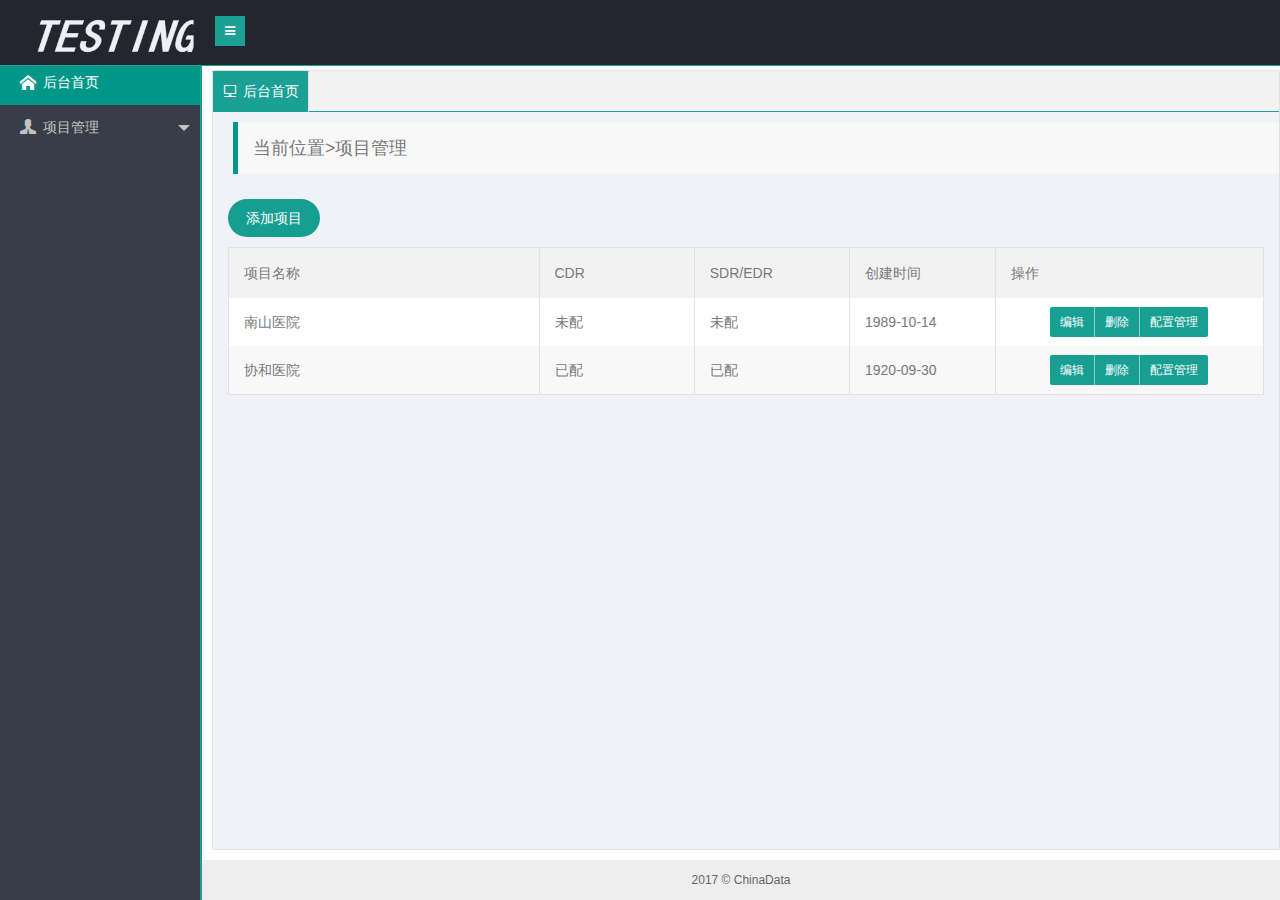
==== admin/index.html @ 3b548d05 ";first commit" ====
<!DOCTYPE html>
<html lang="en">
<head>
	<meta charset="UTF-8">
	<title>测试中心</title>
	<meta name="renderer" content="webkit">	
	<meta http-equiv="X-UA-Compatible" content="IE=edge,chrome=1">	
	<meta name="viewport" content="width=device-width, initial-scale=1, maximum-scale=1">	
	<meta name="apple-mobile-web-app-status-bar-style" content="black">	
	<meta name="apple-mobile-web-app-capable" content="yes">	
	<meta name="format-detection" content="telephone=no">	
	<!-- load css -->
	<link rel="stylesheet" type="text/css" href="../common/layui/css/layui.css" media="all">
	<link rel="stylesheet" type="text/css" href="../common/global.css" media="all">
	<link rel="stylesheet" type="text/css" href="css/adminstyle.css" media="all">
</head>
<body>
<div class="layui-layout layui-layout-admin" id="layui_layout">
	<!-- 顶部区域 -->
	<div class="layui-header header header-demo">
		<div class="layui-main">
		    <!-- logo区域 -->
			<div class="admin-logo-box">
				<img src="../common/images/logo2.png" alt="" width="200px">
				<div class="larry-side-menu">
					<i class="fa fa-bars" aria-hidden="true"></i>
				</div>
			</div>
            
            
            
		</div>
	</div>
	<!-- 左侧侧边导航开始 -->
	<div class="layui-side layui-side-bg layui-larry-side" id="larry-side">
        <div class="layui-side-scroll" id="larry-nav-side" lay-filter="side">
		
		<!-- 左侧菜单 -->
		<ul class="layui-nav layui-nav-tree">
			<li class="layui-nav-item layui-this">
				<a href="javascript:;" data-url="main.html">
				    <i class="iconfont icon-home1" data-icon='icon-home1'></i>
					<span>后台首页</span>
				</a>
			</li>
			<!-- 个人信息 -->
			<li class="layui-nav-item">
				<a href="javascript:;">
					<i class="iconfont icon-jiaoseguanli" ></i>
					<span>项目管理</span>
					<em class="layui-nav-more"></em>
				</a>
				<dl class="layui-nav-child">
                    <dd  >
                        <a href="javascript:;" data-url="personInfo.html" data-id="tabAdd">
                            <i class="iconfont icon-geren1" data-icon='icon-geren1'></i>
                            <span>病种管理</span>
                        </a>
                    </dd>
                    <dd >
                        <a href="javascript:;" data-url="changepwd.html" data-id="tabAdd">
                            <i class="iconfont icon-iconfuzhi01" data-icon='icon-iconfuzhi01'></i>
                            <span>KPI管理</span>
                        </a>
                    </dd>
                    
                </dl>
			</li>
			
		</ul>
	    </div>
	</div>

	<!-- 左侧侧边导航结束 -->
	<!-- 右侧主体内容 -->
	<div class="layui-body" id="larry-body" style="bottom: 0;border-left: solid 2px #1AA094;">
		<div class="layui-tab layui-tab-card larry-tab-box" id="larry-tab" lay-filter="demo" lay-allowclose="true">
			<ul class="layui-tab-title">
				<li class="layui-this" id="admin-home"><i class="iconfont icon-diannao1"></i><em>后台首页</em></li>
			</ul>
			<div class="layui-tab-content" style="min-height: 150px; ">
				<div class="layui-tab-item layui-show">
					<iframe class="larry-iframe" data-id='0' src="main.html"></iframe>
				</div>
			</div>
		</div>

        
	</div>
	<!-- 底部区域 -->
	<div class="layui-footer layui-larry-foot" id="larry-footer">
		<div class="layui-mian">
		    
		    <p  style="width: 100%">
		    	<span>2017 &copy;</span>
		         ChinaData
		    	
		    </p>
		</div>
	</div>
</div>
<!-- 加载js文件-->
	<script type="text/javascript" src="../common/layui/layui.js"></script> 
	<script type="text/javascript" src="js/larry.js"></script>
	<script type="text/javascript" src="js/index.js"></script>
<!-- 锁屏 -->
<div class="lock-screen" style="display: none;">
	<div id="locker" class="lock-wrapper">
		<div id="time"></div>
		<div class="lock-box center">
			<img src="images/userimg.jpg" alt="">
			<h1>admin</h1>
			<duv class="form-group col-lg-12">
				<input type="password" placeholder='锁屏状态，请输入密码解锁' id="lock_password" class="form-control lock-input" autofocus name="lock_password">
				<button id="unlock" class="btn btn-lock">解锁</button>
			</duv>
		</div>
	</div>
</div>
<script>

</script>
</body>
</html>
---- common/layui/css/layui.css ----
/** layui-v1.0.9_rls MIT License By http://www.layui.com */
 .layui-laypage a,a{text-decoration:none}.layui-btn,.layui-inline,img{vertical-align:middle}.layui-btn,.layui-unselect{-webkit-user-select:none;-ms-user-select:none;-moz-user-select:none}.layui-btn,.layui-tree li i,.layui-unselect{-moz-user-select:none}blockquote,body,button,dd,div,dl,dt,form,h1,h2,h3,h4,h5,h6,input,li,ol,p,pre,td,textarea,th,ul{margin:0;padding:0;-webkit-tap-highlight-color:rgba(0,0,0,0)}a:active,a:hover{outline:0}img{display:inline-block;border:none}li{list-style:none}table{border-collapse:collapse;border-spacing:0}h1,h2,h3{font-size:14px;font-weight:400}h4,h5,h6{font-size:100%;font-weight:400}button,input,optgroup,option,select,textarea{font-family:inherit;font-size:inherit;font-style:inherit;font-weight:inherit;outline:0}pre{white-space:pre-wrap;white-space:-moz-pre-wrap;white-space:-pre-wrap;white-space:-o-pre-wrap;word-wrap:break-word}::-webkit-scrollbar{width:10px;height:10px}::-webkit-scrollbar-button:vertical{display:none}::-webkit-scrollbar-corner,::-webkit-scrollbar-track{background-color:#e2e2e2}::-webkit-scrollbar-thumb{border-radius:0;background-color:rgba(0,0,0,.3)}::-webkit-scrollbar-thumb:vertical:hover{background-color:rgba(0,0,0,.35)}::-webkit-scrollbar-thumb:vertical:active{background-color:rgba(0,0,0,.38)}@font-face{font-family:layui-icon;src:url(../font/iconfont.eot?v=1.0.9);src:url(../font/iconfont.eot?v=1.0.9#iefix) format('embedded-opentype'),url(../font/iconfont.svg?v=1.0.9#iconfont) format('svg'),url(../font/iconfont.woff?v=1.0.9) format('woff'),url(../font/iconfont.ttf?v=1.0.9) format('truetype')}.layui-icon{font-family:layui-icon!important;font-size:16px;font-style:normal;-webkit-font-smoothing:antialiased;-moz-osx-font-smoothing:grayscale}body{line-height:24px;font:14px Helvetica Neue,Helvetica,PingFang SC,\5FAE\8F6F\96C5\9ED1,Tahoma,Arial,sans-serif}hr{height:1px;margin:10px 0;border:0;background-color:#e2e2e2;clear:both}a{color:#333}a:hover{color:#777}a cite{font-style:normal;*cursor:pointer}.layui-box,.layui-box *{-webkit-box-sizing:content-box!important;-moz-box-sizing:content-box!important;box-sizing:content-box!important}.layui-border-box,.layui-border-box *{-webkit-box-sizing:border-box!important;-moz-box-sizing:border-box!important;box-sizing:border-box!important}.layui-clear{clear:both;*zoom:1}.layui-clear:after{content:'\20';clear:both;*zoom:1;display:block;height:0}.layui-inline{position:relative;display:inline-block;*display:inline;*zoom:1}.layui-edge{position:absolute;width:0;height:0;border-style:dashed;border-color:transparent;overflow:hidden}.layui-elip{text-overflow:ellipsis;overflow:hidden;white-space:nowrap}.layui-disabled,.layui-disabled:hover{color:#d2d2d2!important;cursor:not-allowed!important}.layui-circle{border-radius:100%}.layui-show{display:block!important}.layui-hide{display:none!important}.layui-main{position:relative;width:1140px;margin:0 auto}.layui-header{position:relative;z-index:1000;height:60px}.layui-header a:hover{transition:all .5s;-webkit-transition:all .5s}.layui-side{position:fixed;top:0;bottom:0;z-index:999;width:200px;overflow-x:hidden}.layui-side-scroll{width:220px;height:100%;overflow-x:hidden}.layui-body{position:absolute;left:200px;right:0;top:0;bottom:0;z-index:998;width:auto;overflow:hidden;overflow-y:auto;-webkit-box-sizing:border-box;-moz-box-sizing:border-box;box-sizing:border-box}.layui-layout-admin .layui-header{background-color:#23262E}.layui-layout-admin .layui-side{top:60px;width:200px;overflow-x:hidden}.layui-layout-admin .layui-body{top:60px;bottom:44px}.layui-layout-admin .layui-main{width:auto;margin:0 15px}.layui-layout-admin .layui-footer{position:fixed;left:200px;right:0;bottom:0;height:44px;background-color:#eee}.layui-btn,.layui-input,.layui-select,.layui-textarea,.layui-upload-button{outline:0;-webkit-transition:border-color .3s cubic-bezier(.65,.05,.35,.5);transition:border-color .3s cubic-bezier(.65,.05,.35,.5);-webkit-box-sizing:border-box!important;-moz-box-sizing:border-box!important;box-sizing:border-box!important}.layui-elem-quote{margin-bottom:10px;padding:15px;line-height:22px;border-left:5px solid #009688;border-radius:0 2px 2px 0;background-color:#f8f8f8}.layui-quote-nm{border-color:#e2e2e2;border-style:solid;border-width:1px 1px 1px 5px;background:0 0}.layui-elem-field{margin-bottom:10px;padding:0;border:1px solid #e2e2e2}.layui-elem-field legend{margin-left:20px;padding:0 10px;font-size:20px;font-weight:300}.layui-field-title{margin:10px 0 20px;border:none;border-top:1px solid #e2e2e2}.layui-field-box{padding:10px 15px}.layui-field-title .layui-field-box{padding:10px 0}.layui-progress{position:relative;height:6px;border-radius:20px;background-color:#e2e2e2}.layui-progress-bar{position:absolute;width:0;max-width:100%;height:6px;border-radius:20px;text-align:right;background-color:#5FB878;transition:all .3s;-webkit-transition:all .3s}.layui-progress-big,.layui-progress-big .layui-progress-bar{height:18px;line-height:18px}.layui-progress-text{position:relative;top:-18px;line-height:18px;font-size:12px;color:#666}.layui-progress-big .layui-progress-text{position:static;padding:0 10px;color:#fff}.layui-collapse{border:1px solid #e2e2e2;border-radius:2px}.layui-colla-item{border-top:1px solid #e2e2e2}.layui-colla-item:first-child{border-top:none}.layui-colla-title{position:relative;height:42px;line-height:42px;padding:0 15px 0 35px;color:#333;background-color:#f2f2f2;cursor:pointer}.layui-colla-content{display:none;padding:10px 15px;line-height:22px;border-top:1px solid #e2e2e2;color:#666}.layui-colla-icon{position:absolute;left:15px;top:0;font-size:14px}.layui-bg-red{background-color:#FF5722}.layui-bg-orange{background-color:#F7B824}.layui-bg-green{background-color:#009688}.layui-bg-cyan{background-color:#2F4056}.layui-bg-blue{background-color:#1E9FFF}.layui-bg-black{background-color:#393D49}.layui-bg-gray{background-color:#eee}.layui-word-aux{font-size:12px;color:#999;padding:0 5px}.layui-btn{display:inline-block;height:38px;line-height:38px;padding:0 18px;background-color:#009688;color:#fff;white-space:nowrap;text-align:center;font-size:14px;border:none;border-radius:2px;cursor:pointer;opacity:.9;filter:alpha(opacity=90)}.layui-btn:hover{opacity:.8;filter:alpha(opacity=80);color:#fff}.layui-btn:active{opacity:1;filter:alpha(opacity=100)}.layui-btn+.layui-btn{margin-left:10px}.layui-btn-radius{border-radius:100px}.layui-btn .layui-icon{font-size:18px;vertical-align:bottom}.layui-btn-primary{border:1px solid #C9C9C9;background-color:#fff;color:#555}.layui-btn-primary:hover{border-color:#009688;color:#333}.layui-btn-normal{background-color:#1E9FFF}.layui-btn-warm{background-color:#F7B824}.layui-btn-danger{background-color:#FF5722}.layui-btn-disabled,.layui-btn-disabled:active,.layui-btn-disabled:hover{border:1px solid #e6e6e6;background-color:#FBFBFB;color:#C9C9C9;cursor:not-allowed;opacity:1}.layui-btn-big{height:44px;line-height:44px;padding:0 25px;font-size:16px}.layui-btn-small{height:30px;line-height:30px;padding:0 10px;font-size:12px}.layui-btn-small i{font-size:16px!important}.layui-btn-mini{height:22px;line-height:22px;padding:0 5px;font-size:12px}.layui-btn-mini i{font-size:14px!important}.layui-btn-group{display:inline-block;vertical-align:middle;font-size:0}.layui-btn-group .layui-btn{margin-left:0!important;margin-right:0!important;border-left:1px solid rgba(255,255,255,.5);border-radius:0}.layui-btn-group .layui-btn-primary{border-left:none}.layui-btn-group .layui-btn-primary:hover{border-color:#C9C9C9;color:#009688}.layui-btn-group .layui-btn:first-child{border-left:none;border-radius:2px 0 0 2px}.layui-btn-group .layui-btn-primary:first-child{border-left:1px solid #c9c9c9}.layui-btn-group .layui-btn:last-child{border-radius:0 2px 2px 0}.layui-btn-group .layui-btn+.layui-btn{margin-left:0}.layui-btn-group+.layui-btn-group{margin-left:10px}.layui-input,.layui-select,.layui-textarea{height:38px;line-height:38px;line-height:36px\9;border:1px solid #e6e6e6;background-color:#fff;border-radius:2px}.layui-form-label,.layui-form-mid,.layui-textarea{line-height:20px;position:relative}.layui-input,.layui-textarea{display:block;width:100%;padding-left:10px}.layui-input:hover,.layui-textarea:hover{border-color:#D2D2D2!important}.layui-input:focus,.layui-textarea:focus{border-color:#C9C9C9!important}.layui-textarea{min-height:100px;height:auto;padding:6px 10px;resize:vertical}.layui-select{padding:0 10px}.layui-form input[type=checkbox],.layui-form input[type=radio],.layui-form select{display:none}.layui-form-item{margin-bottom:15px;clear:both;*zoom:1}.layui-form-item:after{content:'\20';clear:both;*zoom:1;display:block;height:0}.layui-form-label{float:left;display:block;padding:9px 15px;width:80px;font-weight:400;text-align:right}.layui-form-item .layui-inline{margin-bottom:5px;margin-right:10px}.layui-input-block,.layui-input-inline{position:relative}.layui-input-block{margin-left:110px;min-height:36px}.layui-input-inline{display:inline-block;vertical-align:middle}.layui-form-item .layui-input-inline{float:left;width:190px;margin-right:10px}.layui-form-text .layui-input-inline{width:auto}.layui-form-mid{float:left;display:block;padding:8px 0;margin-right:10px}.layui-form-danger+.layui-form-select .layui-input,.layui-form-danger:focus{border:1px solid #FF5722!important}.layui-form-select{position:relative}.layui-form-select .layui-input{padding-right:30px;cursor:pointer}.layui-form-select .layui-edge{position:absolute;right:10px;top:50%;margin-top:-3px;cursor:pointer;border-width:6px;border-top-color:#c2c2c2;border-top-style:solid;transition:all .3s;-webkit-transition:all .3s}.layui-form-select dl{display:none;position:absolute;left:0;top:42px;padding:5px 0;z-index:999;min-width:100%;border:1px solid #d2d2d2;max-height:300px;overflow-y:auto;background-color:#fff;border-radius:2px;box-shadow:0 2px 4px rgba(0,0,0,.12);box-sizing:border-box}.layui-form-select dl dd,.layui-form-select dl dt{padding:0 10px;line-height:36px;white-space:nowrap;overflow:hidden;text-overflow:ellipsis}.layui-form-select dl dt{font-size:12px;color:#999}.layui-form-select dl dd{cursor:pointer}.layui-form-select dl dd:hover{background-color:#f2f2f2}.layui-form-select .layui-select-group dd{padding-left:20px}.layui-form-select dl dd.layui-this{background-color:#5FB878;color:#fff}.layui-form-checkbox,.layui-form-select dl dd.layui-disabled{background-color:#fff}.layui-form-selected dl{display:block}.layui-form-checkbox,.layui-form-checkbox *,.layui-form-radio,.layui-form-radio *,.layui-form-switch{display:inline-block;vertical-align:middle}.layui-form-selected .layui-edge{margin-top:-9px;-webkit-transform:rotate(180deg);transform:rotate(180deg);margin-top:-3px\9}:root .layui-form-selected .layui-edge{margin-top:-9px\0/IE9}.layui-select-none{margin:5px 0;text-align:center;color:#999}.layui-select-disabled .layui-disabled{border-color:#eee!important}.layui-select-disabled .layui-edge{border-top-color:#d2d2d2}.layui-form-checkbox{position:relative;height:30px;line-height:28px;margin-right:10px;padding-right:30px;border:1px solid #d2d2d2;cursor:pointer;font-size:0;border-radius:2px;-webkit-transition:.1s linear;transition:.1s linear;box-sizing:border-box!important}.layui-form-checkbox:hover{border:1px solid #c2c2c2}.layui-form-checkbox span{padding:0 10px;height:100%;font-size:14px;background-color:#d2d2d2;color:#fff;overflow:hidden;white-space:nowrap;text-overflow:ellipsis}.layui-form-checkbox:hover span{background-color:#c2c2c2}.layui-form-checkbox i{position:absolute;right:0;width:30px;color:#fff;font-size:20px;text-align:center}.layui-form-checkbox:hover i{color:#c2c2c2}.layui-form-checked,.layui-form-checked:hover{border-color:#5FB878}.layui-form-checked span,.layui-form-checked:hover span{background-color:#5FB878}.layui-form-checked i,.layui-form-checked:hover i{color:#5FB878}.layui-form-item .layui-form-checkbox{margin-top:4px}.layui-form-checkbox[lay-skin=primary]{height:auto!important;line-height:normal!important;border:none!important;margin-right:0;padding-right:0;background:0 0}.layui-form-checkbox[lay-skin=primary] span{float:right;padding-right:15px;line-height:18px;background:0 0;color:#666}.layui-form-checkbox[lay-skin=primary] i{position:relative;top:0;width:16px;line-height:16px;border:1px solid #d2d2d2;font-size:12px;border-radius:2px;background-color:#fff;-webkit-transition:.1s linear;transition:.1s linear}.layui-form-checkbox[lay-skin=primary]:hover i{border-color:#5FB878;color:#fff}.layui-form-checked[lay-skin=primary] i{border-color:#5FB878;background-color:#5FB878;color:#fff}.layui-checkbox-disbaled[lay-skin=primary] span{background:0 0!important}.layui-checkbox-disbaled[lay-skin=primary]:hover i{border-color:#d2d2d2}.layui-form-item .layui-form-checkbox[lay-skin=primary]{margin-top:10px}.layui-form-switch{position:relative;height:22px;line-height:22px;width:42px;padding:0 5px;margin-top:8px;border:1px solid #d2d2d2;border-radius:20px;cursor:pointer;background-color:#fff;-webkit-transition:.1s linear;transition:.1s linear}.layui-form-switch i{position:absolute;left:5px;top:3px;width:16px;height:16px;border-radius:20px;background-color:#d2d2d2;-webkit-transition:.1s linear;transition:.1s linear}.layui-form-switch em{position:absolute;right:5px;top:0;width:25px;padding:0!important;text-align:center!important;color:#999!important;font-style:normal!important;font-size:12px}.layui-form-onswitch{border-color:#5FB878;background-color:#5FB878}.layui-form-onswitch i{left:32px;background-color:#fff}.layui-form-onswitch em{left:5px;right:auto;color:#fff!important}.layui-checkbox-disbaled{border-color:#e2e2e2!important}.layui-checkbox-disbaled span{background-color:#e2e2e2!important}.layui-checkbox-disbaled:hover i{color:#fff!important}.layui-form-radio{line-height:28px;margin:6px 10px 0 0;padding-right:10px;cursor:pointer;font-size:0}.layui-form-radio i{margin-right:8px;font-size:22px;color:#c2c2c2}.layui-form-radio span{font-size:14px}.layui-form-radio i:hover,.layui-form-radioed i{color:#5FB878}.layui-radio-disbaled i{color:#e2e2e2!important}.layui-form-pane .layui-form-label{width:110px;padding:8px 15px;height:38px;line-height:20px;border:1px solid #e6e6e6;border-radius:2px 0 0 2px;text-align:center;background-color:#FBFBFB;overflow:hidden;white-space:nowrap;text-overflow:ellipsis;-webkit-box-sizing:border-box!important;-moz-box-sizing:border-box!important;box-sizing:border-box!important}.layui-form-pane .layui-input-inline{margin-left:-1px}.layui-form-pane .layui-input-block{margin-left:110px;left:-1px}.layui-form-pane .layui-input{border-radius:0 2px 2px 0}.layui-form-pane .layui-form-text .layui-form-label{float:none;width:100%;border-right:1px solid #e6e6e6;border-radius:2px;-webkit-box-sizing:border-box!important;-moz-box-sizing:border-box!important;box-sizing:border-box!important;text-align:left}.layui-laypage button,.layui-laypage input,.layui-nav{-webkit-box-sizing:border-box!important;-moz-box-sizing:border-box!important}.layui-form-pane .layui-form-text .layui-input-inline{display:block;margin:0;top:-1px;clear:both}.layui-form-pane .layui-form-text .layui-input-block{margin:0;left:0;top:-1px}.layui-form-pane .layui-form-text .layui-textarea{min-height:100px;border-radius:0 0 2px 2px}.layui-form-pane .layui-form-checkbox{margin:4px 0 4px 10px}.layui-form-pane .layui-form-radio,.layui-form-pane .layui-form-switch{margin-top:6px;margin-left:10px}.layui-form-pane .layui-form-item[pane]{position:relative;border:1px solid #e6e6e6}.layui-form-pane .layui-form-item[pane] .layui-form-label{position:absolute;left:0;top:0;height:100%;border-width:0 1px 0 0}.layui-form-pane .layui-form-item[pane] .layui-input-inline{margin-left:110px}.layui-layedit{border:1px solid #d2d2d2;border-radius:2px}.layui-layedit-tool{padding:3px 5px;border-bottom:1px solid #e2e2e2;font-size:0}.layedit-tool-fixed{position:fixed;top:0;border-top:1px solid #e2e2e2}.layui-layedit-tool .layedit-tool-mid,.layui-layedit-tool .layui-icon{display:inline-block;vertical-align:middle;text-align:center;font-size:14px}.layui-layedit-tool .layui-icon{position:relative;width:32px;height:30px;line-height:30px;margin:3px 5px;color:#777;cursor:pointer;border-radius:2px}.layui-layedit-tool .layui-icon:hover{color:#393D49}.layui-layedit-tool .layui-icon:active{color:#000}.layui-layedit-tool .layedit-tool-active{background-color:#e2e2e2;color:#000}.layui-layedit-tool .layui-disabled,.layui-layedit-tool .layui-disabled:hover{color:#d2d2d2;cursor:not-allowed}.layui-layedit-tool .layedit-tool-mid{width:1px;height:18px;margin:0 10px;background-color:#d2d2d2}.layedit-tool-html{width:50px!important;font-size:30px!important}.layedit-tool-b,.layedit-tool-code,.layedit-tool-help{font-size:16px!important}.layedit-tool-d,.layedit-tool-face,.layedit-tool-image,.layedit-tool-unlink{font-size:18px!important}.layedit-tool-image input{position:absolute;font-size:0;left:0;top:0;width:100%;height:100%;opacity:.01;filter:Alpha(opacity=1);cursor:pointer}.layui-layedit-iframe iframe{display:block;width:100%}#LAY_layedit_code{overflow:hidden}.layui-table{width:100%;margin:10px 0;background-color:#fff}.layui-table tr{transition:all .3s;-webkit-transition:all .3s}.layui-table thead tr{background-color:#f2f2f2}.layui-table th{text-align:left}.layui-table td,.layui-table th{padding:9px 15px;min-height:20px;line-height:20px;border:1px solid #e2e2e2;font-size:14px}.layui-table tr:hover,.layui-table[lay-even] tr:nth-child(even){background-color:#f8f8f8}.layui-table[lay-skin=line],.layui-table[lay-skin=row]{border:1px solid #e2e2e2}.layui-table[lay-skin=line] td,.layui-table[lay-skin=line] th{border:none;border-bottom:1px solid #e2e2e2}.layui-table[lay-skin=row] td,.layui-table[lay-skin=row] th{border:none;border-right:1px solid #e2e2e2}.layui-table[lay-skin=nob] td,.layui-table[lay-skin=nob] th{border:none}.layui-upload-button{position:relative;display:inline-block;vertical-align:middle;min-width:60px;height:38px;line-height:38px;border:1px solid #DFDFDF;border-radius:2px;overflow:hidden;background-color:#fff;color:#666}.layui-upload-button:hover{border:1px solid #aaa;color:#333}.layui-upload-button:active{border:1px solid #4CAF50;color:#000}.layui-upload-button input,.layui-upload-file{opacity:.01;filter:Alpha(opacity=1);cursor:pointer}.layui-upload-button input{position:absolute;left:0;top:0;z-index:10;font-size:100px;width:100%;height:100%}.layui-upload-icon{display:block;margin:0 15px;text-align:center}.layui-upload-icon i{margin-right:5px;vertical-align:top;font-size:20px;color:#5FB878}.layui-upload-iframe{position:absolute;width:0;height:0;border:0;visibility:hidden}.layui-upload-enter{border:1px solid #009E94;background-color:#009E94;color:#fff;-webkit-transform:scale(1.1);transform:scale(1.1)}.layui-upload-enter .layui-upload-icon,.layui-upload-enter .layui-upload-icon i{color:#fff}.layui-flow-more{margin:10px 0;text-align:center;color:#999;font-size:14px}.layui-flow-more a{height:32px;line-height:32px}.layui-flow-more a *{display:inline-block;vertical-align:top}.layui-flow-more a cite{padding:0 20px;border-radius:3px;background-color:#eee;color:#333;font-style:normal}.layui-flow-more a cite:hover{opacity:.8}.layui-flow-more a i{font-size:30px;color:#737383}.layui-laypage{display:inline-block;*display:inline;*zoom:1;vertical-align:middle;margin:10px 0;font-size:0}.layui-laypage>:first-child,.layui-laypage>:first-child em{border-radius:2px 0 0 2px}.layui-laypage>:last-child,.layui-laypage>:last-child em{border-radius:0 2px 2px 0}.layui-laypage a,.layui-laypage span{display:inline-block;*display:inline;*zoom:1;vertical-align:middle;padding:0 15px;border:1px solid #e2e2e2;height:28px;line-height:28px;margin:0 -1px 5px 0;background-color:#fff;color:#333;font-size:12px}.layui-laypage em{font-style:normal}.layui-laypage span{color:#999;font-weight:700}.layui-laypage .layui-laypage-curr{position:relative}.layui-laypage .layui-laypage-curr em{position:relative;color:#fff;font-weight:400}.layui-laypage .layui-laypage-curr .layui-laypage-em{position:absolute;left:-1px;top:-1px;padding:1px;width:100%;height:100%;background-color:#009688}.layui-laypage-em{border-radius:2px}.layui-laypage-next em,.layui-laypage-prev em{font-family:Sim sun;font-size:16px}.layui-laypage .layui-laypage-total{height:30px;line-height:30px;margin-left:1px;border:none;font-weight:400}.layui-laypage button,.layui-laypage input{height:30px;line-height:30px;border:1px solid #e2e2e2;border-radius:2px;vertical-align:top;background-color:#fff;box-sizing:border-box!important}.layui-laypage input{width:50px;margin:0 5px;text-align:center}.layui-laypage button{margin-left:5px;padding:0 15px;cursor:pointer}.layui-code{position:relative;margin:10px 0;padding:15px;line-height:20px;border:1px solid #ddd;border-left-width:6px;background-color:#F2F2F2;color:#333;font-family:Courier New;font-size:12px}.layui-tree{line-height:26px}.layui-tree li{text-overflow:ellipsis;overflow:hidden;white-space:nowrap}.layui-tree li .layui-tree-spread,.layui-tree li a{display:inline-block;vertical-align:top;height:26px;*display:inline;*zoom:1;cursor:pointer}.layui-tree li a{font-size:0}.layui-tree li a i{font-size:16px}.layui-tree li a cite{padding:0 6px;font-size:14px;font-style:normal}.layui-tree li i{padding-left:6px;color:#333}.layui-tree li .layui-tree-check{font-size:13px}.layui-tree li .layui-tree-check:hover{color:#009E94}.layui-tree li ul{display:none;margin-left:20px}.layui-tree li .layui-tree-enter{line-height:24px;border:1px dotted #000}.layui-tree-drag{display:none;position:absolute;left:-666px;top:-666px;background-color:#f2f2f2;padding:5px 10px;border:1px dotted #000;white-space:nowrap}.layui-tree-drag i{padding-right:5px}.layui-nav{position:relative;padding:0 20px;background-color:#393D49;color:#c2c2c2;border-radius:2px;font-size:0;box-sizing:border-box!important}.layui-nav *{font-size:14px}.layui-nav .layui-nav-item{position:relative;display:inline-block;*display:inline;*zoom:1;vertical-align:middle;line-height:60px}.layui-nav .layui-nav-item a{display:block;padding:0 20px;color:#c2c2c2;transition:all .3s;-webkit-transition:all .3s}.layui-nav .layui-this:after,.layui-nav-bar,.layui-nav-tree .layui-nav-itemed:after{position:absolute;left:0;top:0;width:0;height:5px;background-color:#5FB878;transition:all .2s;-webkit-transition:all .2s}.layui-nav-bar{z-index:1000}.layui-nav .layui-nav-item a:hover,.layui-nav .layui-this a{color:#fff}.layui-nav .layui-this:after{content:'';top:auto;bottom:0;width:100%}.layui-nav .layui-nav-more{content:'';width:0;height:0;border-style:solid dashed dashed;border-color:#c2c2c2 transparent transparent;overflow:hidden;cursor:pointer;transition:all .2s;-webkit-transition:all .2s;position:absolute;top:28px;right:3px;border-width:6px}.layui-nav .layui-nav-mored,.layui-nav-itemed .layui-nav-more{top:22px;border-style:dashed dashed solid;border-color:transparent transparent #c2c2c2}.layui-nav-child{display:none;position:absolute;left:0;top:65px;min-width:100%;line-height:36px;padding:5px 0;box-shadow:0 2px 4px rgba(0,0,0,.12);border:1px solid #d2d2d2;background-color:#fff;z-index:100;border-radius:2px;white-space:nowrap}.layui-nav .layui-nav-child a{color:#333}.layui-nav .layui-nav-child a:hover{background-color:#f2f2f2;color:#333}.layui-nav-child dd{position:relative}.layui-nav-child dd.layui-this{background-color:#5FB878;color:#fff}.layui-nav-child dd.layui-this a{color:#fff}.layui-nav-child dd.layui-this:after{display:none}.layui-nav-tree{width:200px;padding:0}.layui-nav-tree .layui-nav-item{display:block;width:100%;line-height:45px}.layui-nav-tree .layui-nav-item a{height:45px;text-overflow:ellipsis;overflow:hidden;white-space:nowrap}.layui-nav-tree .layui-nav-item a:hover{background-color:#4E5465}.layui-nav-tree .layui-nav-child dd.layui-this,.layui-nav-tree .layui-this,.layui-nav-tree .layui-this>a,.layui-nav-tree .layui-this>a:hover{background-color:#009688;color:#fff}.layui-nav-tree .layui-this:after{display:none}.layui-nav-itemed>a,.layui-nav-tree .layui-nav-title a,.layui-nav-tree .layui-nav-title a:hover{background-color:#2B2E37!important;color:#fff!important}.layui-nav-tree .layui-nav-bar{width:5px;height:0;background-color:#009688}.layui-nav-tree .layui-nav-child{position:relative;z-index:0;top:0;border:none;box-shadow:none}.layui-nav-tree .layui-nav-child a{height:40px;line-height:40px;color:#c2c2c2}.layui-nav-tree .layui-nav-child,.layui-nav-tree .layui-nav-child a:hover{background:0 0;color:#fff}.layui-nav-tree .layui-nav-more{top:20px;right:10px}.layui-nav-itemed .layui-nav-more{top:14px}.layui-nav-itemed .layui-nav-child{display:block;padding:0}.layui-nav-side{position:fixed;top:0;bottom:0;left:0;overflow-x:hidden;z-index:999}.layui-breadcrumb{visibility:hidden;font-size:0}.layui-breadcrumb a{padding-right:8px;line-height:22px;font-size:14px;color:#333!important}.layui-breadcrumb a:hover{color:#01AAED!important}.layui-breadcrumb a cite,.layui-breadcrumb a span{color:#666;cursor:text;font-style:normal}.layui-breadcrumb a span{padding-left:8px;font-family:Sim sun}.layui-tab{margin:10px 0;text-align:left!important}.layui-fixbar li,.layui-tab-bar,.layui-tab-title li,.layui-util-face ul li{cursor:pointer;text-align:center}.layui-tab[overflow]>.layui-tab-title{overflow:hidden}.layui-tab-title{position:relative;left:0;height:40px;white-space:nowrap;font-size:0;border-bottom:1px solid #e2e2e2;transition:all .2s;-webkit-transition:all .2s}.layui-tab-title li{display:inline-block;*display:inline;*zoom:1;vertical-align:middle;font-size:14px;transition:all .2s;-webkit-transition:all .2s;position:relative;line-height:40px;min-width:65px;padding:0 10px}.layui-tab-title li a{display:block}.layui-tab-title .layui-this{color:#000}.layui-tab-title .layui-this:after{position:absolute;left:0;top:0;content:'';width:100%;height:41px;border:1px solid #e2e2e2;border-bottom-color:#fff;border-radius:2px 2px 0 0;-webkit-box-sizing:border-box!important;-moz-box-sizing:border-box!important;box-sizing:border-box!important;pointer-events:none}.layui-tab-bar{position:absolute;right:0;top:0;z-index:10;width:30px;height:39px;line-height:39px;border:1px solid #e2e2e2;border-radius:2px;background-color:#fff}.layui-tab-bar .layui-icon{position:relative;display:inline-block;top:3px;transition:all .3s;-webkit-transition:all .3s}.layui-tab-item,.layui-util-face .layui-layer-TipsG{display:none}.layui-tab-more{padding-right:30px;height:auto;white-space:normal}.layui-tab-more li.layui-this:after{border-bottom-color:#e2e2e2;border-radius:2px}.layui-tab-more .layui-tab-bar .layui-icon{top:-2px;top:3px\9;-webkit-transform:rotate(180deg);transform:rotate(180deg)}:root .layui-tab-more .layui-tab-bar .layui-icon{top:-2px\0/IE9}.layui-tab-content{padding:10px}.layui-tab-title li .layui-tab-close{position:relative;margin-left:8px;top:1px;color:#c2c2c2;transition:all .2s;-webkit-transition:all .2s}.layui-tab-title li .layui-tab-close:hover{border-radius:2px;background-color:#FF5722;color:#fff}.layui-tab-brief>.layui-tab-title .layui-this{color:#009688}.layui-tab-brief>.layui-tab-more li.layui-this:after,.layui-tab-brief>.layui-tab-title .layui-this:after{border:none;border-radius:0;border-bottom:3px solid #5FB878}.layui-tab-brief[overflow]>.layui-tab-title .layui-this:after{top:-1px}.layui-tab-card{border:1px solid #e2e2e2;border-radius:2px;box-shadow:0 2px 5px 0 rgba(0,0,0,.1)}.layui-tab-card>.layui-tab-title{background-color:#f2f2f2}.layui-tab-card>.layui-tab-title li{margin-right:-1px;margin-left:-1px}.layui-tab-card>.layui-tab-title .layui-this{background-color:#fff}.layui-tab-card>.layui-tab-title .layui-this:after{border-top:none;border-width:1px;border-bottom-color:#fff}.layui-tab-card>.layui-tab-title .layui-tab-bar{height:40px;line-height:40px;border-radius:0;border-top:none;border-right:none}.layui-tab-card>.layui-tab-more .layui-this{background:0 0;color:#5FB878}.layui-tab-card>.layui-tab-more .layui-this:after{border:none}.layui-fixbar{position:fixed;right:15px;bottom:15px;z-index:9999}.layui-fixbar li{width:50px;height:50px;line-height:50px;margin-bottom:1px;font-size:30px;background-color:#9F9F9F;color:#fff;border-radius:2px;opacity:.95}.layui-fixbar li:hover{opacity:.85}.layui-fixbar li:active{opacity:1}.layui-fixbar .layui-fixbar-top{display:none;font-size:40px}body .layui-util-face{border:none;background:0 0}body .layui-util-face .layui-layer-content{padding:0;background-color:#fff;color:#666;box-shadow:none}.layui-util-face ul{position:relative;width:372px;padding:10px;border:1px solid #D9D9D9;background-color:#fff;box-shadow:0 0 20px rgba(0,0,0,.2)}.layui-util-face ul li{float:left;border:1px solid #e8e8e8;height:22px;width:26px;overflow:hidden;margin:-1px 0 0 -1px;padding:4px 2px}.layui-util-face ul li:hover{position:relative;z-index:2;border:1px solid #eb7350;background:#fff9ec}.layui-anim{-webkit-animation-duration:.3s;animation-duration:.3s;-webkit-animation-fill-mode:both;animation-fill-mode:both}.layui-anim-loop{-webkit-animation-iteration-count:infinite;animation-iteration-count:infinite}@-webkit-keyframes layui-rotate{from{-webkit-transform:rotate(0)}to{-webkit-transform:rotate(360deg)}}@keyframes layui-rotate{from{transform:rotate(0)}to{transform:rotate(360deg)}}.layui-anim-rotate{-webkit-animation-name:layui-rotate;animation-name:layui-rotate;-webkit-animation-duration:1s;animation-duration:1s;-webkit-animation-timing-function:linear;animation-timing-function:linear}@-webkit-keyframes layui-up{from{-webkit-transform:translate3d(0,100%,0);opacity:.3}to{-webkit-transform:translate3d(0,0,0);opacity:1}}@keyframes layui-up{from{transform:translate3d(0,100%,0);opacity:.3}to{transform:translate3d(0,0,0);opacity:1}}.layui-anim-up{-webkit-animation-name:layui-up;animation-name:layui-up}@-webkit-keyframes layui-upbit{from{-webkit-transform:translate3d(0,30px,0);opacity:.3}to{-webkit-transform:translate3d(0,0,0);opacity:1}}@keyframes layui-upbit{from{transform:translate3d(0,30px,0);opacity:.3}to{transform:translate3d(0,0,0);opacity:1}}.layui-anim-upbit{-webkit-animation-name:layui-upbit;animation-name:layui-upbit}@-webkit-keyframes layui-scale{0%{opacity:.3;-webkit-transform:scale(.5)}100%{opacity:1;-webkit-transform:scale(1)}}@keyframes layui-scale{0%{opacity:.3;-ms-transform:scale(.5);transform:scale(.5)}100%{opacity:1;-ms-transform:scale(1);transform:scale(1)}}.layui-anim-scale{-webkit-animation-name:layui-scale;animation-name:layui-scale}@-webkit-keyframes layui-scale-spring{0%{opacity:.5;-webkit-transform:scale(.5)}80%{opacity:.8;-webkit-transform:scale(1.1)}100%{opacity:1;-webkit-transform:scale(1)}}@keyframes layui-scale-spring{0%{opacity:.5;-ms-transform:scale(.5);transform:scale(.5)}80%{opacity:.8;-ms-transform:scale(1.1);transform:scale(1.1)}100%{opacity:1;-ms-transform:scale(1);transform:scale(1)}}.layui-anim-scaleSpring{-webkit-animation-name:layui-scale-spring;animation-name:layui-scale-spring}@media screen and (max-width:450px){.layui-form-item .layui-form-label{text-overflow:ellipsis;overflow:hidden;white-space:nowrap}.layui-form-item .layui-inline{display:block;margin-right:0;margin-bottom:20px;clear:both}.layui-form-item .layui-inline:after{content:'\20';clear:both;display:block;height:0}.layui-form-item .layui-input-inline{display:block;float:none;left:-3px;width:auto;margin:0 0 10px 112px}.layui-form-item .layui-input-inline+.layui-form-mid{margin-left:110px;top:-5px;padding:0}.layui-form-item .layui-form-checkbox{margin-right:5px;margin-bottom:5px}}
---- common/global.css ----
@charset "utf-8";
/*
* @Author: Larry
* @Date:   2016-12-15 17:20:54
* @Last Modified by:   qinsh
* @Last Modified time: 2016-12-20 01:16:32
* +----------------------------------------------------------------------
* | LarryBlogCMS [ LarryCMS网站内容管理系统 ]
* | Copyright (c) 2016-2017 http://www.larrycms.com All rights reserved.
* | Licensed ( http://www.larrycms.com/licenses/ )
* | Author: qinshouwei <313492783@qq.com>
* +----------------------------------------------------------------------
*/
/* initialize css */
*html{padding:0px}
body,div,dl,dt,dd,ul,ol,li,h1,h2,h3,h4,h5,h6,pre,code,form,fieldset,legend,input,button,textarea,select,p,blockquote,th,td,span,a{margin:0;padding:0;}
body{font-size:12px;font-family: "微软雅黑","Microsoft YaHei","Microsoft YaHei UI", "Segoe UI", Arial, Verdana, Sans-Serif, sans-serif;}
em{font-style:normal}
address, caption, cite, code, dfn, em, strong, th, var { font-style:normal; font-weight:normal;}
article,aside,details,figcaption,figure,footer,header,hgroup,nav,section,summary {display: block;}
audio,canvas,video {display: inline-block;}
audio:not([controls]) {display: none;height: 0;}
[hidden] {display: none;}
abbr[title] {border-bottom: 1px dotted;}
b,strong {font-weight: bold;}
pre {white-space: pre;white-space: pre-wrap;word-wrap: break-word;}
a{text-decoration: none;color: #333333;font-family: "Microsoft YaHei";}
a:hover{text-decoration: none;}
fieldset,img{border:0;}
ol,ul,li { list-style:none;}
del,ins{text-decoration:none;}
sub,sup {font-size: 75%;line-height: 0;position: relative;vertical-align: baseline;}
sup {top: -0.5em;}
sub {bottom: -0.25em;}
address,button,caption,cite,code,dfn,em,input,optgroup,option,select,strong,textarea,th,var{font:inherit;}
input[type="checkbox"],input[type="radio"] {box-sizing: border-box; /* 1 */padding: 0; /* 2 */}
input[type="search"]::-webkit-search-cancel-button,input[type="search"]::-webkit-search-decoration {-webkit-appearance: none;}
input,select{height:20px;font-size:12px;line-height:20px;}
button::-moz-focus-inner,input::-moz-focus-inner {border: 0;padding: 0;}
textarea {overflow: auto; /* 1 */vertical-align: top; /* 2 */}
table{border-collapse: collapse;border-spacing: 0;}
caption,th{text-align:left;}
button,html input[type="button"],
input[type="reset"],input[type="submit"] {-webkit-appearance: button;
cursor: pointer;
}
a:active {outline: none;star:expression(this.onFocus=this.blur());}
a,a:hover,a:focus{text-decoration:none;outline:none;-webkit-transition:all 0.3s;transition:all 0.3s;-moz-transition:all 0.3s;-o-transition:all 0.3s;}
::selection{background:#FF6C60;color:#fff;}
::-moz-selection{background:#FF6C60;color:#fff;}
h1,h2,h3,h4,h5,h6,a,p,span{font-family: "微软雅黑","Microsoft YaHei","Microsoft YaHei UI","Hiragino Sans GB W3","Segoe UI", Arial, Verdana, Sans-Serif, sans-serif;}

/* 清除浮动样式 */
.clearfix:after {content: "."; display: block; height:0; clear:both; visibility: hidden;}
.clearfix { *zoom:1; }
/* 清除定位属性 */
.larry-position-clear{
     position: static;
}
/* layui框架样式定义 */
.layui-nav-item .layui-icon{position: relative; /*font-size: 20px;*/}
.layui-nav-item a cite{padding: 0 10px;}
.layui-larry-box{
    display:block;
    width: 100%;
    height: auto;
    padding: 20px;
}
/* 底部 */
.footer {
    padding: 30px 0;
    line-height: 30px;
    text-align: center;
    background-color: #eee;
    color: #666;
    font-weight: 300;
}
.footer a {
    padding: 0 5px;
}
body .layui-layout-admin .layui-body{
    padding-bottom: 0px;
}
body .layui-layout-admin .layui-larry-foot{
    height: 30px;
    padding: 5px 0;
    line-height: 30px;
    text-align: center;
    background-color: #eee;
    color: #666;
    font-weight: 300;
    border-left: 2px solid #1AA094;
    z-index: 998;
}
body .layui-layout-admin .layui-larry-foot a{
    padding: 0 5px;

}

body .layui-layout-admin .larry-footer-left{
     width: 300px;
     height: 30px;
     position: absolute;
     left: 0px;
     text-align: left;
     padding-left: 15px;
     font-size: 12px;
}
body .layui-layout-admin .larry-footer-left a{
     line-height: 30px;
}
body .layui-layout-admin .layui-larry-foot .p-admin{
    display: block;
    width: auto;
    text-align: center;
    position: absolute;
    left: 300px;
    font-size: 12px;
}
body .layui-layout-admin .layui-larry-foot .p-admin a{
  padding-right: 0px;
}
/* ---------------------------------------------------------------------- */
/**
 * 字体css
 */
/* pxgridsicons字体 */
@font-face {
    font-family: 'pxgridsicons';
    src: url('font/pxgridsicons.eot');
    src: url('font/pxgridsicons.eot') format('embedded-opentype'), 
    url('font/pxgridsicons.woff') format('woff'), 
    url('font/pxgridsicons.ttf') format('truetype'), 
    url('font/pxgridsicons.svg') format('svg');
    font-weight: normal;
    font-style: normal;
}
[class^="iconpx-"],
[class*=" iconpx-"] {
    font-family: 'pxgridsicons';
    speak: none;
    font-style: normal;
    font-weight: normal;
    font-variant: normal;
    text-transform: none;
    line-height: 1;
    /* Better Font Rendering =========== */
    -webkit-font-smoothing: antialiased;
    -moz-osx-font-smoothing: grayscale;
}
.iconpx-user:before {
    content: "\e69d";
}
.iconpx-users:before {
    content: "\e69e";
}
.iconpx-user-add:before {
    content: "\e69f";
}
.iconpx-file-word-o:before {
    content: "\f1c2";
}
.iconpx-check-circle:before {
    content: "\f058";
}
.iconpx-chevron-down:before {
  content: "\f078";
}
.iconpx-chevron-up:before {
  content: "\f077";
}
/* bs字体 */
@font-face {
  font-family: 'FontAwesome';
  src: url('font/fontawesome-webfont.eot?v=4.7.0');
  src: url('font/fontawesome-webfont.eot?#iefix&v=4.7.0') format('embedded-opentype'), 
  url('font/fontawesome-webfont.woff2?v=4.7.0') format('woff2'), 
  url('font/fontawesome-webfont.woff?v=4.7.0') format('woff'), 
  url('font/fontawesome-webfont.ttf?v=4.7.0') format('truetype'), 
  url('font/fontawesome-webfont.svg?v=4.7.0#fontawesomeregular') format('svg');
  font-weight: normal;
  font-style: normal;
}
.fa {
  display: inline-block;
  font: normal normal normal 14px/1 FontAwesome;
  font-size: inherit;
  text-rendering: auto;
  -webkit-font-smoothing: antialiased;
  -moz-osx-font-smoothing: grayscale;
}
.fa-bars:before {
  content: "\f0c9";
}
.fa-dashboard:before,
.fa-tachometer:before {
  content: "\f0e4";
}
/* Larry字体图标 */

@font-face {font-family: "iconfont";
  src: url('font/iconfont.eot?t=1480736048214'); /* IE9*/
  src: url('font/iconfont.eot?t=1480736048214#iefix') format('embedded-opentype'), /* IE6-IE8 */
  url('font/iconfont.woff?t=1480736048214') format('woff'), /* chrome, firefox */
  url('font/iconfont.ttf?t=1480736048214') format('truetype'), /* chrome, firefox, opera, Safari, Android, iOS 4.2+*/
  url('font/iconfont.svg?t=1480736048214#iconfont') format('svg'); /* iOS 4.1- */
}

.iconfont {
  font-family:"iconfont" !important;
  font-size:16px;
  font-style:normal;
  -webkit-font-smoothing: antialiased;
  -moz-osx-font-smoothing: grayscale;
}

.icon-wenzhang:before { content: "\e600"; }

.icon-shuaxin:before { content: "\e601"; }

.icon-caidan:before { content: "\e645"; }

.icon-pinglun:before { content: "\e602"; }

.icon-qingchuhuancun:before { content: "\e603"; }

.icon-weixin:before { content: "\e604"; }

.icon-tianjiayonghu:before { content: "\e643"; }

.icon-tianjia:before { content: "\e666"; }

.icon-caidan1:before { content: "\e646"; }

.icon-sousuo:before { content: "\e667"; }

.icon-exit:before { content: "\e62c"; }

.icon-home:before { content: "\e607"; }

.icon-QQ:before { content: "\e608"; }

.icon-11:before { content: "\e669"; }

.icon-shanchu:before { content: "\e6d3"; }

.icon-chatlist:before { content: "\e605"; }

.icon-mima:before { content: "\e61b"; }

.icon-caidan2:before { content: "\e6dc"; }

.icon-yonghu:before { content: "\e620"; }

.icon-shezhi:before { content: "\e64c"; }

.icon-iconfontzhuce:before { content: "\e639"; }

.icon-shanchu1:before { content: "\e692"; }

.icon-tags:before { content: "\e66a"; }

.icon-shezhi1:before { content: "\e64d"; }

.icon-daohang:before { content: "\e606"; }

.icon-denglu:before { content: "\e609"; }

.icon-sousuo1:before { content: "\e6ab"; }

.icon-huishouzhan:before { content: "\e656"; }

.icon-tianjia1:before { content: "\e66b"; }

.icon-circularrefresh:before { content: "\e6ad"; }

.icon-diannao:before { content: "\e62b"; }

.icon-llalbumshopselectorcreate:before { content: "\e66c"; }

.icon-daohang1:before { content: "\e784"; }

.icon-iconfuzhi01:before { content: "\e60a"; }

.icon-home1:before { content: "\e6b1"; }

.icon-sousuo2:before { content: "\e66d"; }

.icon-refurbish:before { content: "\e754"; }

.icon-iconfontsousuo1:before { content: "\e66e"; }

.icon-zhuceguanli:before { content: "\e726"; }

.icon-shanchu2:before { content: "\e66f"; }

.icon-shezhi2:before { content: "\e64e"; }

.icon-shezhi3:before { content: "\e64f"; }

.icon-liuyanicon:before { content: "\e670"; }

.icon-jiahao:before { content: "\e671"; }

.icon-weixin1:before { content: "\e69f"; }

.icon-shezhi4:before { content: "\e650"; }

.icon-chaxun:before { content: "\e7b9"; }

.icon-iconfontqq:before { content: "\e649"; }

.icon-diannao1:before { content: "\e6db"; }

.icon-huanyuan:before { content: "\e67e"; }

.icon-beifen:before { content: "\e6a2"; }

.icon-shanchu3:before { content: "\e672"; }

.icon-xinxicaiji:before { content: "\e60b"; }

.icon-msnui-copy:before { content: "\e778"; }

.icon-gengxin:before { content: "\e65e"; }

.icon-gengxin1:before { content: "\e616"; }

.icon-sms:before { content: "\e673"; }

.icon-duanxin:before { content: "\e674"; }

.icon-jian:before { content: "\e675"; }

.icon-xitong:before { content: "\e60f"; }

.icon-lanmudaohang:before { content: "\e627"; }

.icon-shenhe:before { content: "\e711"; }

.icon-duanxin1:before { content: "\e698"; }

.icon-neirong:before { content: "\e632"; }

.icon-zhucechenggong:before { content: "\e615"; }

.icon-iconfontmokuai:before { content: "\e657"; }

.icon-geren:before { content: "\e624"; }

.icon-password:before { content: "\e658"; }

.icon-pinglun01:before { content: "\e617"; }

.icon-liuyan:before { content: "\e6fc"; }

.icon-yonghu1:before { content: "\e610"; }

.icon-denglu1:before { content: "\e60c"; }

.icon-xitonghuancun:before { content: "\e67b"; }

.icon-chat:before { content: "\e611"; }

.icon-iconwendang:before { content: "\e625"; }

.icon-qqdenglu:before { content: "\e60d"; }

.icon-denglu2:before { content: "\e67f"; }

.icon-shuaxin1:before { content: "\e677"; }

.icon-quanxian:before { content: "\e631"; }

.icon-neirong1:before { content: "\e64a"; }

.icon-wangzhanguanli:before { content: "\e659"; }

.icon-iconfonthuishouzhan:before { content: "\e612"; }

.icon-pinglun1:before { content: "\e628"; }

.icon-daohanglanmu:before { content: "\e621"; }

.icon-quanxianxiugai:before { content: "\e6e2"; }

.icon-jianhao:before { content: "\e68d"; }

.icon-icon1:before { content: "\e678"; }

.icon-zoomout:before { content: "\e660"; }

.icon-piliangicon:before { content: "\e613"; }

.icon-xitongguanli:before { content: "\e69b"; }

.icon-comiisqqdenglu:before { content: "\e62d"; }

.icon-youqinglianjie:before { content: "\e694"; }

.icon-jiaoseguanli:before { content: "\e89e"; }

.icon-database:before { content: "\e779"; }

.icon-denglutubiao:before { content: "\e6c3"; }

.icon-02:before { content: "\e614"; }

.icon-30wangzhanguanli:before { content: "\e65a"; }

.icon-o5:before { content: "\e679"; }

.icon-yuncaiji:before { content: "\e60e"; }

.icon-iconfontkucunchaxun01:before { content: "\e67a"; }

.icon-zhifu:before { content: "\e67c"; }

.icon-sql:before { content: "\e6aa"; }

.icon-icon:before { content: "\e622"; }

.icon-c-databackup:before { content: "\e651"; }

.icon-3beifen:before { content: "\e676"; }

.icon-m-members:before { content: "\e6b8"; }

.icon-jiaoseguanli1:before { content: "\e618"; }

.icon-a130:before { content: "\e63f"; }

.icon-zhandianpeizhi:before { content: "\e681"; }

.icon-huiyuan:before { content: "\e619"; }

.icon-dianyuan01:before { content: "\e652"; }

.icon-huanyuan2:before { content: "\e6ac"; }

.icon-weibiaoti46:before { content: "\e63c"; }

.icon-xiugai:before { content: "\e682"; }

.icon-i:before { content: "\e683"; }

.icon-yumingguanli:before { content: "\e6d7"; }

.icon-useradd:before { content: "\e8dc"; }

.icon-zhandianguanli:before { content: "\e69e"; }

.icon-gongyingshangfuwu:before { content: "\e61a"; }

.icon-weibiaoti1:before { content: "\e6bd"; }

.icon-anquanshezhi:before { content: "\e684"; }

.icon-odpssql:before { content: "\e6f0"; }

.icon-ht_expand:before { content: "\e65c"; }

.icon-gongzhonghao:before { content: "\e65d"; }

.icon-beifenyuhuifu:before { content: "\e7c7"; }

.icon-dengdaishenhe:before { content: "\e686"; }

.icon-jiaoseguanli2:before { content: "\ea62"; }

.icon-zixuntousu:before { content: "\e685"; }

.icon-zhandianguanli1:before { content: "\e687"; }

.icon-anquanshezhi1:before { content: "\e688"; }

.icon-liuyan1:before { content: "\e68a"; }

.icon-beifenguanli:before { content: "\e68b"; }

.icon-icon56-copy:before { content: "\e68c"; }

.icon-pinglunguanli:before { content: "\e738"; }

.icon-chaxun1:before { content: "\e68e"; }

.icon-quanxianwodequanxiancha:before { content: "\e647"; }

.icon-quanxianwodequanxiangou:before { content: "\e648"; }

.icon-anquanshezhi2:before { content: "\e68f"; }

.icon-xiugai1:before { content: "\e690"; }

.icon-tubiao3:before { content: "\e691"; }

.icon-wangzhanpeizhiguanli:before { content: "\e729"; }

.icon-neirong2:before { content: "\e61c"; }

.icon-rizhi:before { content: "\e61f"; }

.icon-anquanshezhi3:before { content: "\e695"; }

.icon-pay:before { content: "\e6a4"; }

.icon-guanlijiaose:before { content: "\e626"; }

.icon-xitongguanli1:before { content: "\e61d"; }

.icon-liuyan2:before { content: "\e696"; }

.icon-zhuce-copy:before { content: "\e61e"; }

.icon-lanmuguanli:before { content: "\e654"; }

.icon-pingmusuoding:before { content: "\e6a7"; }

.icon-word:before { content: "\e653"; }

.icon-geren1:before { content: "\e623"; }

.icon-zhifu1:before { content: "\e72a"; }

.icon-sql1:before { content: "\e697"; }

.icon-shujukuguanli:before { content: "\e69c"; }

.icon-role:before { content: "\e6bf"; }

.icon-zhandian:before { content: "\e629"; }

.icon-30wangzhanguanli1:before { content: "\e662"; }

.icon-xitong1:before { content: "\e633"; }

.icon-neirongguanli:before { content: "\e664"; }

.icon-shengchengbaogao:before { content: "\e661"; }

.icon-zengjia:before { content: "\e69d"; }

.icon-wenzhang1:before { content: "\e62a"; }

.icon-kuozhan:before { content: "\e706"; }

.icon-xitongguanli2:before { content: "\e62e"; }

.icon-anquanshezhi4:before { content: "\e6a0"; }

.icon-power:before { content: "\e62f"; }

.icon-weizhuce:before { content: "\e630"; }

.icon-jiaoseguanli3:before { content: "\e64b"; }

.icon-zhifu2:before { content: "\e6a5"; }

.icon-zengjia1:before { content: "\e6a1"; }

.icon-zhuti:before { content: "\e689"; }

.icon-jianhao1:before { content: "\e6a3"; }

.icon-weixin3:before { content: "\e6be"; }

.icon-shujuku:before { content: "\e6a6"; }

.icon-gengxin-copy-copy:before { content: "\e634"; }

.icon-icon114:before { content: "\e635"; }

.icon-yuming:before { content: "\e640"; }

.icon-gerenkuozhan:before { content: "\e9a1"; }

.icon-gongnengkuozhan:before { content: "\e693"; }

.icon-tianjiayonghu1:before { content: "\e644"; }

.icon-gengxin2:before { content: "\e65b"; }

.icon-SQLServershujuku:before { content: "\e6a8"; }

.icon-suoping:before { content: "\e776"; }

.icon-wenzhang2:before { content: "\e636"; }

.icon-anquanshezhi5:before { content: "\e6a9"; }

.icon-pinglunguanli1:before { content: "\e637"; }

.icon-huishouzhan1:before { content: "\e638"; }

.icon-16:before { content: "\e63a"; }

.icon-gengxin3:before { content: "\e63b"; }

.icon-quanxian1:before { content: "\e699"; }

.icon-quanxian2:before { content: "\e69a"; }

.icon-huishouzhan2:before { content: "\e63d"; }

.icon-daishenhe:before { content: "\e6ae"; }

.icon-anquanshezhi6:before { content: "\e6af"; }

.icon-sousuo-sousuo:before { content: "\e6b0"; }

.icon-shujuquanxian:before { content: "\e668"; }

.icon-shengchengbaogao1:before { content: "\e6c2"; }

.icon-weishengcheng:before { content: "\e6c4"; }

.icon-duanxin2:before { content: "\e6b2"; }

.icon-chajian:before { content: "\e665"; }

.icon-liebiaoye_liebiao:before { content: "\e63e"; }

.icon-jiaoseguanli4:before { content: "\e663"; }

.icon-system:before { content: "\e641"; }

.icon-shujucaiji:before { content: "\e65f"; }

.icon-xitongguanli3:before { content: "\e642"; }

.icon-neirong3:before { content: "\e655"; }

.icon-tags1:before { content: "\e6c5"; }

.icon-sousuo_sousuo:before { content: "\e6b3"; }

.icon-sousuo-sousuo1:before { content: "\e6d6"; }

.icon-sousuo_sousuo1:before { content: "\e6b4"; }
---- admin/css/adminstyle.css ----
@charset "utf-8";
/*
* @Author: Larry
* @Date:   2016-12-15 17:20:54
* @Last Modified by:   qinsh
* @Last Modified time: 2016-12-24 22:15:39
* +----------------------------------------------------------------------
* | LarryBlogCMS [ LarryCMS网站内容管理系统 ]
* | Copyright (c) 2016-2017 http://www.larrycms.com All rights reserved.
* | Licensed ( http://www.larrycms.com/licenses/ )
* | Author: qinshouwei <313492783@qq.com>
* +----------------------------------------------------------------------
*/
/* 头部 */
.header{height: 65px; border-bottom: 1px solid #404553;  background-color: #393D49; color: #fff;}
.logo{display:block;position: absolute; left: 10px; top: 10px;}
.logo img{width: 150px; height: 35px;}

.header .layui-nav{position: absolute; right: 0; top: 0; padding: 0; background: none;}
.header .layui-nav .layui-nav-item{margin: 0 20px; line-height: 66px;}

.body{display: block;}
.layui-layout-admin .header-demo{border-bottom-color: #1AA094;}
.header-demo .logo{left: 10px;top: 15px;}
.header-demo .layui-nav{top: 0;}
.header-demo .layui-nav .layui-nav-item{margin: 0 10px; line-height: 70px;}
.header-demo .layui-nav .layui-nav-item a{
	color: #999;
	padding-left: 15px;
	padding-right: 15px;
	position: relative;
}
.header-demo .layui-nav .layui-nav-item:hover{
	border-bottom-color: #000;
}
.header-demo .layui-nav .layui-this{background-color: #000;/* #5FB878 */}
.header-demo .layui-nav .layui-nav-item a:hover, 
.header-demo .layui-nav .layui-this a{color: #ffffff;}
.header-demo .layui-nav .layui-nav-item span.layui-nav-more{
	top: 32px;
}
.header-demo .layui-nav .layui-nav-item span.layui-nav-mored{
	top: 26px;
}
.header-demo .layui-nav .layui-this:after, 
.header-demo .layui-nav-bar{background-color: #393D49;}
.header-demo .layui-nav .layui-this a{padding: 0 15px;}
.header{
	background: #393D49;
}
.admin-logo-box{
	width: 185px; height: 70px; position: relative;
}
.larry-side-menu{
	position: absolute; 
	cursor: pointer;
    z-index: 19940201;
    left: 200px;
    color: white;
    text-align: center;
    width: 30px;
    height: 30px;
    background-color: #1AA094;
    line-height: 30px;
    top: 23%;
}
.larry-side-menu:hover{
	background-color: #5FB878;
}
/* 头部左侧 */
.layui-larry-menu{
	width: auto;
	height: 70px;
	position: absolute;
	left: 245px;
	top: 0px;
}
.layui-larry-menu ul.layui-nav{
	height: 70px;
	position:static;
}
.layui-larry-menu ul.layui-nav li.layui-nav-item{
	margin: 0px;
}
.layui-larry-menu ul.layui-nav li.layui-nav-item a{
	color: #F5F5F5;
	font-size: 14px;
	line-height: 60px;
	padding-left: 10px;
	padding-right: 10px;
}
.layui-larry-menu ul.layui-nav li.layui-nav-item a i{
	padding-right: 5px;
	line-height: 70px;
}
.layui-larry-menu ul.layui-nav .layui-this{
	background: #2B2E37;

}
.layui-larry-menu ul.layui-nav .layui-this::after{
	/* background: #2B2E37; */
	background: #1AA094;
}
/* 头部右侧 */
.header ul.larry-header-item{
	height: 70px;
}
.header ul.larry-header-item li.layui-nav-item{
	margin-left: 0px;
	margin-right: 0px;
}
.header ul.larry-header-item .userimg{
	width: 40px;
	border-radius: 50%;
	-webkit-border-radius: 50%;
	-moz-border-radius: 50%;
	border: 4px solid #44576b;
	margin-top: -6px;
}
.header ul.larry-header-item .layui-this{
	background: #393D49;
	border-bottom: none;
}
.header ul.larry-header-item .layui-this::after{
	background: transparent;
}
/* ======================= */
/* 左侧区域 */
.layui-side-bg{
	background: #393D49;
}
.layui-larry-side{
	padding: 0px;
}
.layui-larry-side .user-photo{
	width: 200px;
	height: 120px;
	padding-top: 15px;
	padding-bottom: 5px;
}
.layui-larry-side  .user-photo a.img{
    display: block;
    width: 76px;
    height: 76px;
    margin: 0 auto;
    margin-bottom: 15px;
}
.layui-larry-side  .user-photo a.img img{
	display: block;
	border: none;
	width: 100%;
	height: 100%;
	border-radius: 50%;
	-webkit-border-radius: 50%;
	-moz-border-radius: 50%;
	border: 4px solid #44576b;
}
.layui-larry-side  .user-photo p{
	display: block;
	width: 100%;
	height: 25px;
	color: #ffffff;
	text-align: center;
	font-size: 12px;
	white-space: nowrap;
	line-height: 25px;
	overflow: hidden;
}
.layui-nav-tree li.layui-nav-item a{
	padding-right: 10px;
}
.layui-nav-tree li.layui-nav-item a i{
	padding-right: 3px;
}
.layui-nav-tree li.layui-nav-item .layui-nav-child dd a{
	padding-left: 40px !important;
	padding-right: 0px;
}
.layui-nav-tree li.layui-nav-item .layui-nav-child dd a i{
	padding-right: 3px;
}
/* 右侧主体区域 */
.layui-body{
	bottom: 0;
	border-left: solid 2px #1AA094;
}
.layui-tab-content{
	min-height: 150px; 
	/* padding: 5px 0 0 0; */
}
 /* tab选项卡 */
.layui-body{
 	padding-left: 10px;
 }
.larry-tab-menu{
	width: 200px;
	height: 40px;
	display: none;
}
.larry-tab-box .layui-tab-title li em{
   padding-left: 5px;
   font-style: normal;
}
#admin-home i.layui-icon{
	display: none;
}
.larry-tab-box{
	box-shadow:none;
}
/* layui-tab-title start */
.layui-tab-title .larry-tab-menu{
	display: inline-block;
	float: right;border: 1px solid red;
	position: relative;
	font-size: 14px;
}
.larry-test{
	
	height: 40px;
	color: #000;
	position: absolute;
	top: 0px;
	left: 0px;
	font-size: 16px;
	color: #ffffff;
}
.refresh_iframe{
	display: none;
	position: absolute;
	top: 10px;
	right: 1px;
	height: 41px;
	background: #33AB9F;
	color: #FFFFFF;
}

/* layui-tab-title end */
.layui-tab-content{
	padding: 0px;
	margin: 0px;
}
.layui-tab-item{
	padding: 0px;
	margin: 0px;

}
.layui-tab-content .layui-tab-item iframe{
	width: 100%;
	border: 0;
	height: 100%;
}
.larry-tab-box>.layui-tab-title{
	border-bottom: 1px solid #1AA094;
}
.larry-tab-box .layui-tab-title cite{
	font-style: normal;
	padding-left: 5px;
}
.larry-tab-box>.layui-tab-title .layui-this{
	color: white;
    background-color: #1AA094;
}
.larry-tab-box>.layui-tab-title .layui-this:after{
	border-bottom: 0;
}


/* 锁屏 */
.center {
    text-align: center;
}
.lock-screen{
   position: fixed;
   top: 0px;
   left: 0px;
   width: 100%;
   height: 100%;
	background:#F1F2F7 url(../images/lockscreenbg.jpg) repeat fixed;
	background-size:cover;
	background-repeat:repeat;
	z-index: 999999;
}
.lock-wrapper{
	margin:10% auto;
	max-width:370px;
}
.lock-box{
	background:rgba(255,255,255,.3);
	padding:20px;border-radius:3px;
	-webkit-border-radius:3px;
	position:relative;
	height: 190px;
}
.lock-wrapper img{
	position:absolute;
	left:35%;
	top:-40px;
	border-radius:50%;
	-webkit-border-radius:50%;
	border:5px solid #fff;
}
.lock-wrapper h1{
	text-align:center;
	color:#fff;
	font-size:18px;
	text-transform:uppercase;
	padding:50px 0 0 0;
	margin-bottom: 23px;
}
.lock-input{
	width:80% !important;
	border:none;
	float:left;
	margin-right:3px;
	border-radius: 0;
}
#time{
	width:100%;
	color:#fff;
	font-size:60px;
	margin-bottom:80px;
	display:inline-block;
	text-align:center;
}
.form-group {
    margin-bottom: 15px;
}
.col-lg-12{
	position: relative;
    min-height: 1px;
    padding-right: 15px;
    padding-left: 15px;
}
.lock-input input[type='password']{
	font-size: 12px;
	vertical-align: middle;
    display: inline-block;
    padding: 3px;
    border: solid 1px #E2E2E4;
    border-radius: 0;
    outline: none !important;
    margin: 0;
    font: inherit;
    -webkit-appearance: textfield;
    -webkit-rtl-ordering: logical;
    user-select: text;
    cursor: auto;
    text-rendering: auto;
    letter-spacing: normal;
    word-spacing: normal;
    text-transform: none;
    text-indent: 0px;
    text-shadow: none;
}
::selection{background:#FF6C60;color:#fff;}
.form-control {
    height: 30px;
}
@media (min-width: 1200px)
.col-lg-12 {
    width: 100%;
    float: left;
}
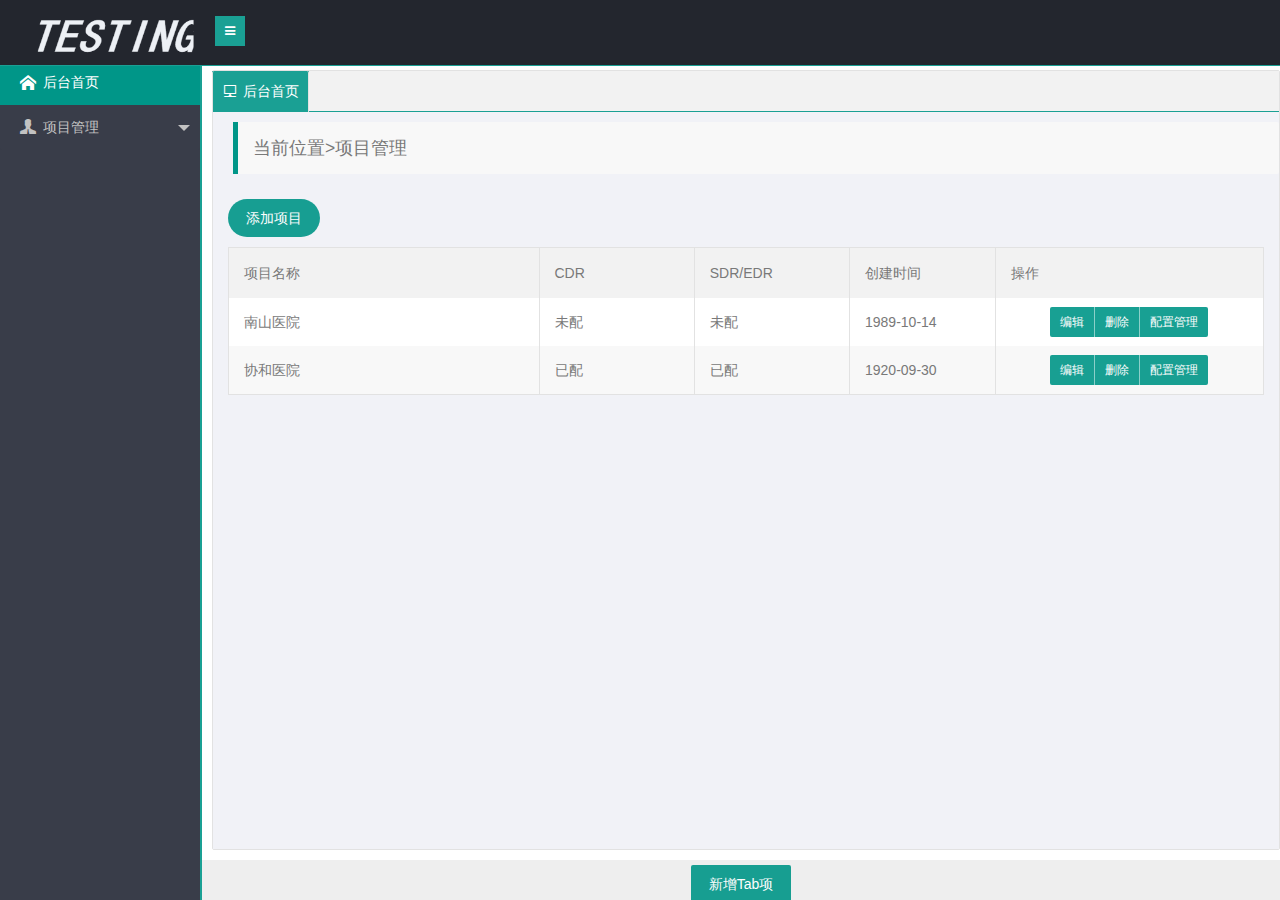
==== commit 779203c8: "1.focus tabpages done" ====
--- a/admin/index.html
+++ b/admin/index.html
@@ -90,7 +90,7 @@
 	<!-- 底部区域 -->
 	<div class="layui-footer layui-larry-foot" id="larry-footer">
 		<div class="layui-mian">
-		    
+		    <button class="layui-btn site-demo-active" data-type="tabAdd">新增Tab项</button>
 		    <p  style="width: 100%">
 		    	<span>2017 &copy;</span>
 		         ChinaData
@@ -118,7 +118,48 @@
 	</div>
 </div>
 <script>
-
+layui.use('element', function(){
+  var $ = layui.jquery
+  ,element = layui.element(); //Tab的切换功能，切换事件监听等，需要依赖element模块
+  
+  //触发事件
+  var active = {
+    tabAdd: function(){
+      //新增一个Tab项
+      element.tabAdd('demo', {
+        title: '新选项'+ (Math.random()*1000|0) //用于演示
+        ,content: "<iframe src='personInfo.html' data-id='1' class='larry-iframe' style='height: 475px;''></iframe>"
+        ,id: 12 //实际使用一般是规定好的id，这里以时间戳模拟下
+      })
+      element.tabChange('demo', '12');
+    }
+    ,tabDelete: function(othis){
+      //删除指定Tab项
+      element.tabDelete('demo', '44'); //删除：“商品管理”
+      
+      
+      othis.addClass('layui-btn-disabled');
+    }
+    ,tabChange: function(){
+      //切换到指定Tab项
+      element.tabChange('demo', '22'); //切换到：用户管理
+    }
+  };
+  
+  $('.site-demo-active').on('click', function(){
+    var othis = $(this), type = othis.data('type');
+    active[type] ? active[type].call(this, othis) : '';
+  });
+  
+  //Hash地址的定位
+  var layid = location.hash.replace(/^#test=/, '');
+  element.tabChange('test', layid);
+  
+  element.on('tab(test)', function(elem){
+    location.hash = 'test='+ $(this).attr('lay-id');
+  });
+  
+});
 </script>
 </body>
 </html>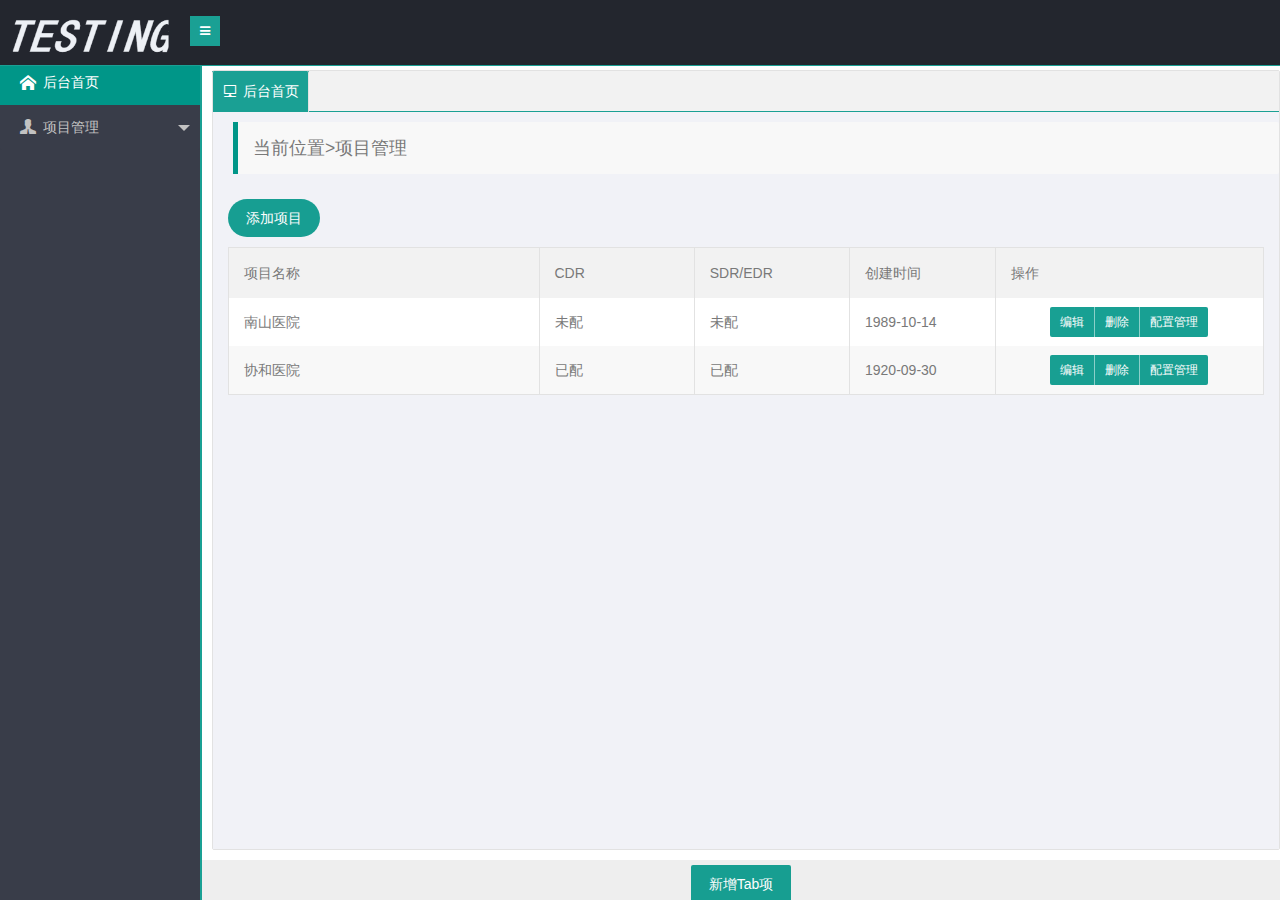
==== commit a3b7da65: "fix logo position" ====
--- a/admin/index.html
+++ b/admin/index.html
@@ -18,7 +18,7 @@
 <div class="layui-layout layui-layout-admin" id="layui_layout">
 	<!-- 顶部区域 -->
 	<div class="layui-header header header-demo">
-		<div class="layui-main">
+		<div class="layui-main" style="margin-left: -10px;">
 		    <!-- logo区域 -->
 			<div class="admin-logo-box">
 				<img src="../common/images/logo2.png" alt="" width="200px">
@@ -51,19 +51,18 @@
 					<em class="layui-nav-more"></em>
 				</a>
 				<dl class="layui-nav-child">
-                    <dd  >
-                        <a href="javascript:;" data-url="personInfo.html" data-id="tabAdd">
-                            <i class="iconfont icon-geren1" data-icon='icon-geren1'></i>
-                            <span>病种管理</span>
-                        </a>
-                    </dd>
-                    <dd >
-                        <a href="javascript:;" data-url="changepwd.html" data-id="tabAdd">
-                            <i class="iconfont icon-iconfuzhi01" data-icon='icon-iconfuzhi01'></i>
-                            <span>KPI管理</span>
-                        </a>
-                    </dd>
-                    
+                    <dd>
+                    	<a class="site-demo-active"  data-title="KPI管理" data-url="changepwd.html" data-type="tabAdd">
+                    		<i class="iconfont icon-iconfuzhi01" data-icon='icon-iconfuzhi01'></i>
+                    		<span>KPI管理</span>
+                		</a>
+            		</dd>
+                    <dd>
+                    	<a class="site-demo-active" data-title="病种管理" data-url="personInfo.html" data-type="tabAdd">
+                    		<i class="iconfont icon-iconfuzhi01" data-icon='icon-iconfuzhi01'></i>
+                    		<span>病种管理</span>
+                		</a>
+            		</dd>
                 </dl>
 			</li>
 			
@@ -118,20 +117,25 @@
 	</div>
 </div>
 <script>
-layui.use('element', function(){
+
+layui.use(['element',],function(){
   var $ = layui.jquery
-  ,element = layui.element(); //Tab的切换功能，切换事件监听等，需要依赖element模块
-  
+  ,element = layui.element();
   //触发事件
   var active = {
-    tabAdd: function(){
+    tabAdd: function(othis){
+      	var title=othis.data('title');
+      	var href=othis.data('url');
+      //var id =othis.data('id');
       //新增一个Tab项
-      element.tabAdd('demo', {
-        title: '新选项'+ (Math.random()*1000|0) //用于演示
-        ,content: "<iframe src='personInfo.html' data-id='1' class='larry-iframe' style='height: 475px;''></iframe>"
-        ,id: 12 //实际使用一般是规定好的id，这里以时间戳模拟下
-      })
-      element.tabChange('demo', '12');
+      if ($("[src='"+href+"']").length==0) {
+      	element.tabAdd('demo', {
+        	title: title //用于演示
+        	,content: "<iframe src='"+href+"' data-id='1' class='larry-iframe' style='height: 475px;''></iframe>"
+        	,id: title //实际使用一般是规定好的id，这里以时间戳模拟下
+      	})
+      }
+      	element.tabChange('demo', title);
     }
     ,tabDelete: function(othis){
       //删除指定Tab项
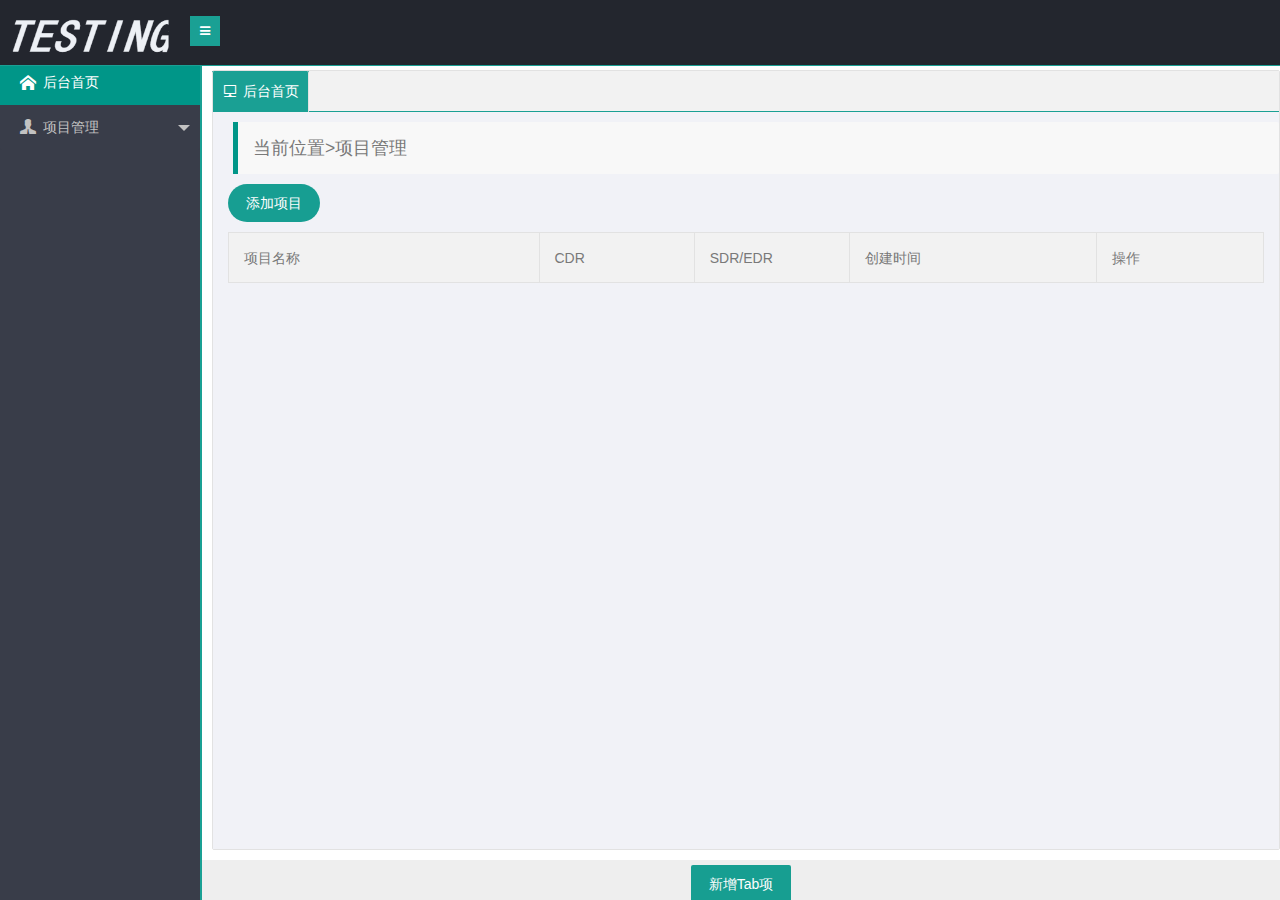
==== commit 5a35562b: "Complete configuration management UI" ====
--- a/admin/index.html
+++ b/admin/index.html
@@ -52,9 +52,9 @@
 				</a>
 				<dl class="layui-nav-child">
                     <dd>
-                    	<a class="site-demo-active"  data-title="KPI管理" data-url="changepwd.html" data-type="tabAdd">
+                    	<a class="site-demo-active"  data-title="配置管理" data-url="manageall.html" data-type="tabAdd">
                     		<i class="iconfont icon-iconfuzhi01" data-icon='icon-iconfuzhi01'></i>
-                    		<span>KPI管理</span>
+                    		<span>配置管理</span>
                 		</a>
             		</dd>
                     <dd>
@@ -100,7 +100,7 @@
 </div>
 <!-- 加载js文件-->
 	<script type="text/javascript" src="../common/layui/layui.js"></script> 
-	<script type="text/javascript" src="js/larry.js"></script>
+	<script type="text/javascript" src="js/larry.js?v=99"></script>
 	<script type="text/javascript" src="js/index.js"></script>
 <!-- 锁屏 -->
 <div class="lock-screen" style="display: none;">
@@ -131,7 +131,7 @@
       if ($("[src='"+href+"']").length==0) {
       	element.tabAdd('demo', {
         	title: title //用于演示
-        	,content: "<iframe src='"+href+"' data-id='1' class='larry-iframe' style='height: 475px;''></iframe>"
+        	,content: "<iframe src='"+href+"' data-id='1' class='larry-iframe' style='height: 475px;background-color: #f1f2f7''></iframe>"
         	,id: title //实际使用一般是规定好的id，这里以时间戳模拟下
       	})
       }
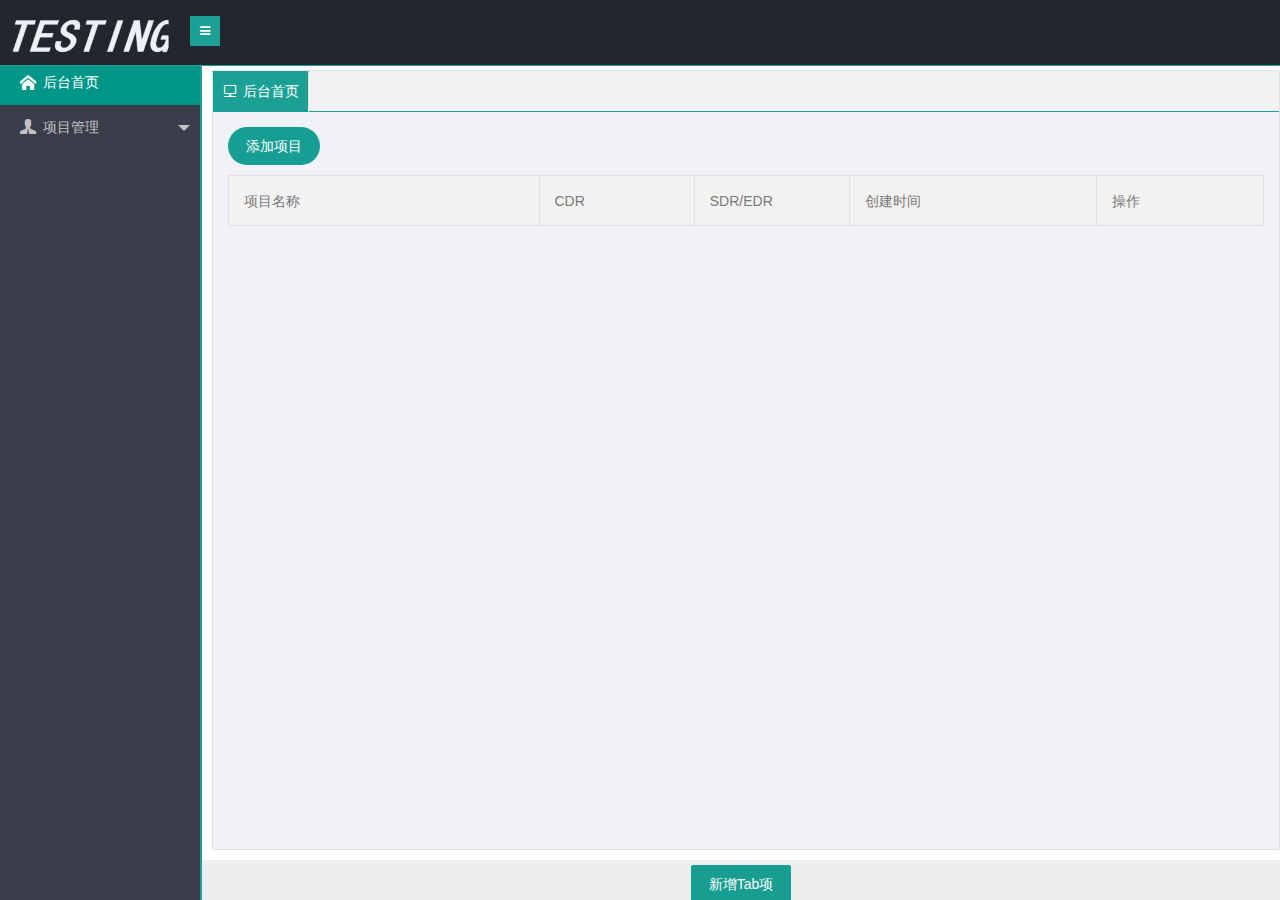
==== commit cb8b5262: "Complete entry, data items, KPI configuration, edit ing" ====
--- a/admin/index.html
+++ b/admin/index.html
@@ -90,6 +90,7 @@
 	<div class="layui-footer layui-larry-foot" id="larry-footer">
 		<div class="layui-mian">
 		    <button class="layui-btn site-demo-active" data-type="tabAdd">新增Tab项</button>
+		    
 		    <p  style="width: 100%">
 		    	<span>2017 &copy;</span>
 		         ChinaData
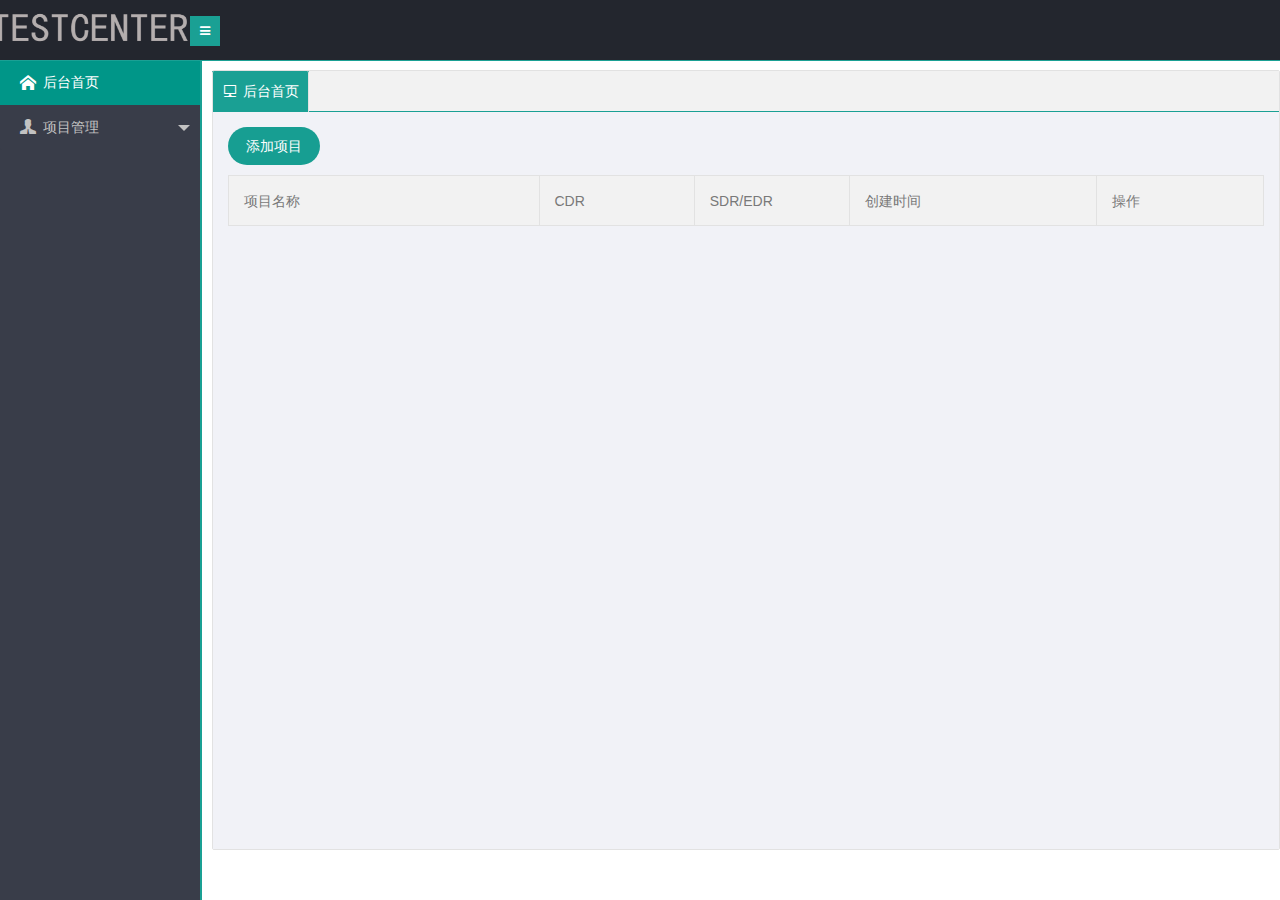
==== commit e6fdaf68: "add full screen style" ====
--- a/admin/index.html
+++ b/admin/index.html
@@ -17,22 +17,19 @@
 <body>
 <div class="layui-layout layui-layout-admin" id="layui_layout">
 	<!-- 顶部区域 -->
-	<div class="layui-header header header-demo">
+	<div class="layui-header header header-demo" style="height: 60px;">
 		<div class="layui-main" style="margin-left: -10px;">
-		    <!-- logo区域 -->
+		    <!-- logo区域-->
 			<div class="admin-logo-box">
-				<img src="../common/images/logo2.png" alt="" width="200px">
+				<img src="../common/images/logo.png" alt="" width="200px" style="margin-top: 8px;">
 				<div class="larry-side-menu">
 					<i class="fa fa-bars" aria-hidden="true"></i>
 				</div>
 			</div>
-            
-            
-            
 		</div>
 	</div>
 	<!-- 左侧侧边导航开始 -->
-	<div class="layui-side layui-side-bg layui-larry-side" id="larry-side">
+	<div class="layui-side layui-side-bg layui-larry-side" id="larry-side" style="top: 60;">
         <div class="layui-side-scroll" id="larry-nav-side" lay-filter="side">
 		
 		<!-- 左侧菜单 -->
@@ -69,25 +66,21 @@
 		</ul>
 	    </div>
 	</div>
-
-	<!-- 左侧侧边导航结束 -->
 	<!-- 右侧主体内容 -->
-	<div class="layui-body" id="larry-body" style="bottom: 0;border-left: solid 2px #1AA094;">
+	<div class="layui-body" id="larry-body" style="bottom: 0;border-left: solid 2px #1AA094;top: 60px;">
 		<div class="layui-tab layui-tab-card larry-tab-box" id="larry-tab" lay-filter="demo" lay-allowclose="true">
 			<ul class="layui-tab-title">
 				<li class="layui-this" id="admin-home"><i class="iconfont icon-diannao1"></i><em>后台首页</em></li>
 			</ul>
-			<div class="layui-tab-content" style="min-height: 150px; ">
+			<div class="layui-tab-content" style="min-height: 510px;height: 510px;">
 				<div class="layui-tab-item layui-show">
-					<iframe class="larry-iframe" data-id='0' src="main.html"></iframe>
+					<iframe class="larry-iframe" data-id='0' src="main.html" style="min-height: 510px;height: 510px;"></iframe>
 				</div>
 			</div>
 		</div>
-
-        
 	</div>
-	<!-- 底部区域 -->
-	<div class="layui-footer layui-larry-foot" id="larry-footer">
+	<!-- 底部区域
+	<div hidden="" class="layui-footer layui-larry-foot" id="larry-footer">
 		<div class="layui-mian">
 		    <button class="layui-btn site-demo-active" data-type="tabAdd">新增Tab项</button>
 		    
@@ -97,7 +90,7 @@
 		    	
 		    </p>
 		</div>
-	</div>
+	</div>-->
 </div>
 <!-- 加载js文件-->
 	<script type="text/javascript" src="../common/layui/layui.js"></script> 
@@ -132,7 +125,7 @@
       if ($("[src='"+href+"']").length==0) {
       	element.tabAdd('demo', {
         	title: title //用于演示
-        	,content: "<iframe src='"+href+"' data-id='1' class='larry-iframe' style='height: 475px;background-color: #f1f2f7''></iframe>"
+        	,content: "<iframe src='"+href+"' data-id='1' class='larry-iframe' style='height: 510px;height: 510px;background-color: #f1f2f7;'></iframe>"
         	,id: title //实际使用一般是规定好的id，这里以时间戳模拟下
       	})
       }
@@ -166,5 +159,35 @@
   
 });
 </script>
+<script type="text/javascript">
+	
+function myBrowser(){
+var userAgent = navigator.userAgent; //取得浏览器的userAgent字符串
+var isOpera = userAgent.indexOf("Opera") > -1;
+if (isOpera) {
+    return "Opera"
+}; //判断是否Opera浏览器
+if (userAgent.indexOf("Firefox") > -1) {
+    return "FF";
+} //判断是否Firefox浏览器
+if (userAgent.indexOf("Chrome") > -1){
+return "Chrome";
+}
+if (userAgent.indexOf("Safari") > -1) {
+    return "Safari";
+} //判断是否Safari浏览器
+if (userAgent.indexOf("compatible") > -1 && userAgent.indexOf("MSIE") > -1 && !isOpera) {
+    return "IE";
+}; //判断是否IE浏览器
+}
+//以下是调用上面的函数
+var mb = myBrowser();
+
+if ("Chrome" != mb) {
+    alert("无论如何请使用 Chrome 浏览器！！！");
+    window.open('../download/ChromeStandalone_59.0.3071.115_Setup.exe');
+}
+
+</script>
 </body>
 </html>